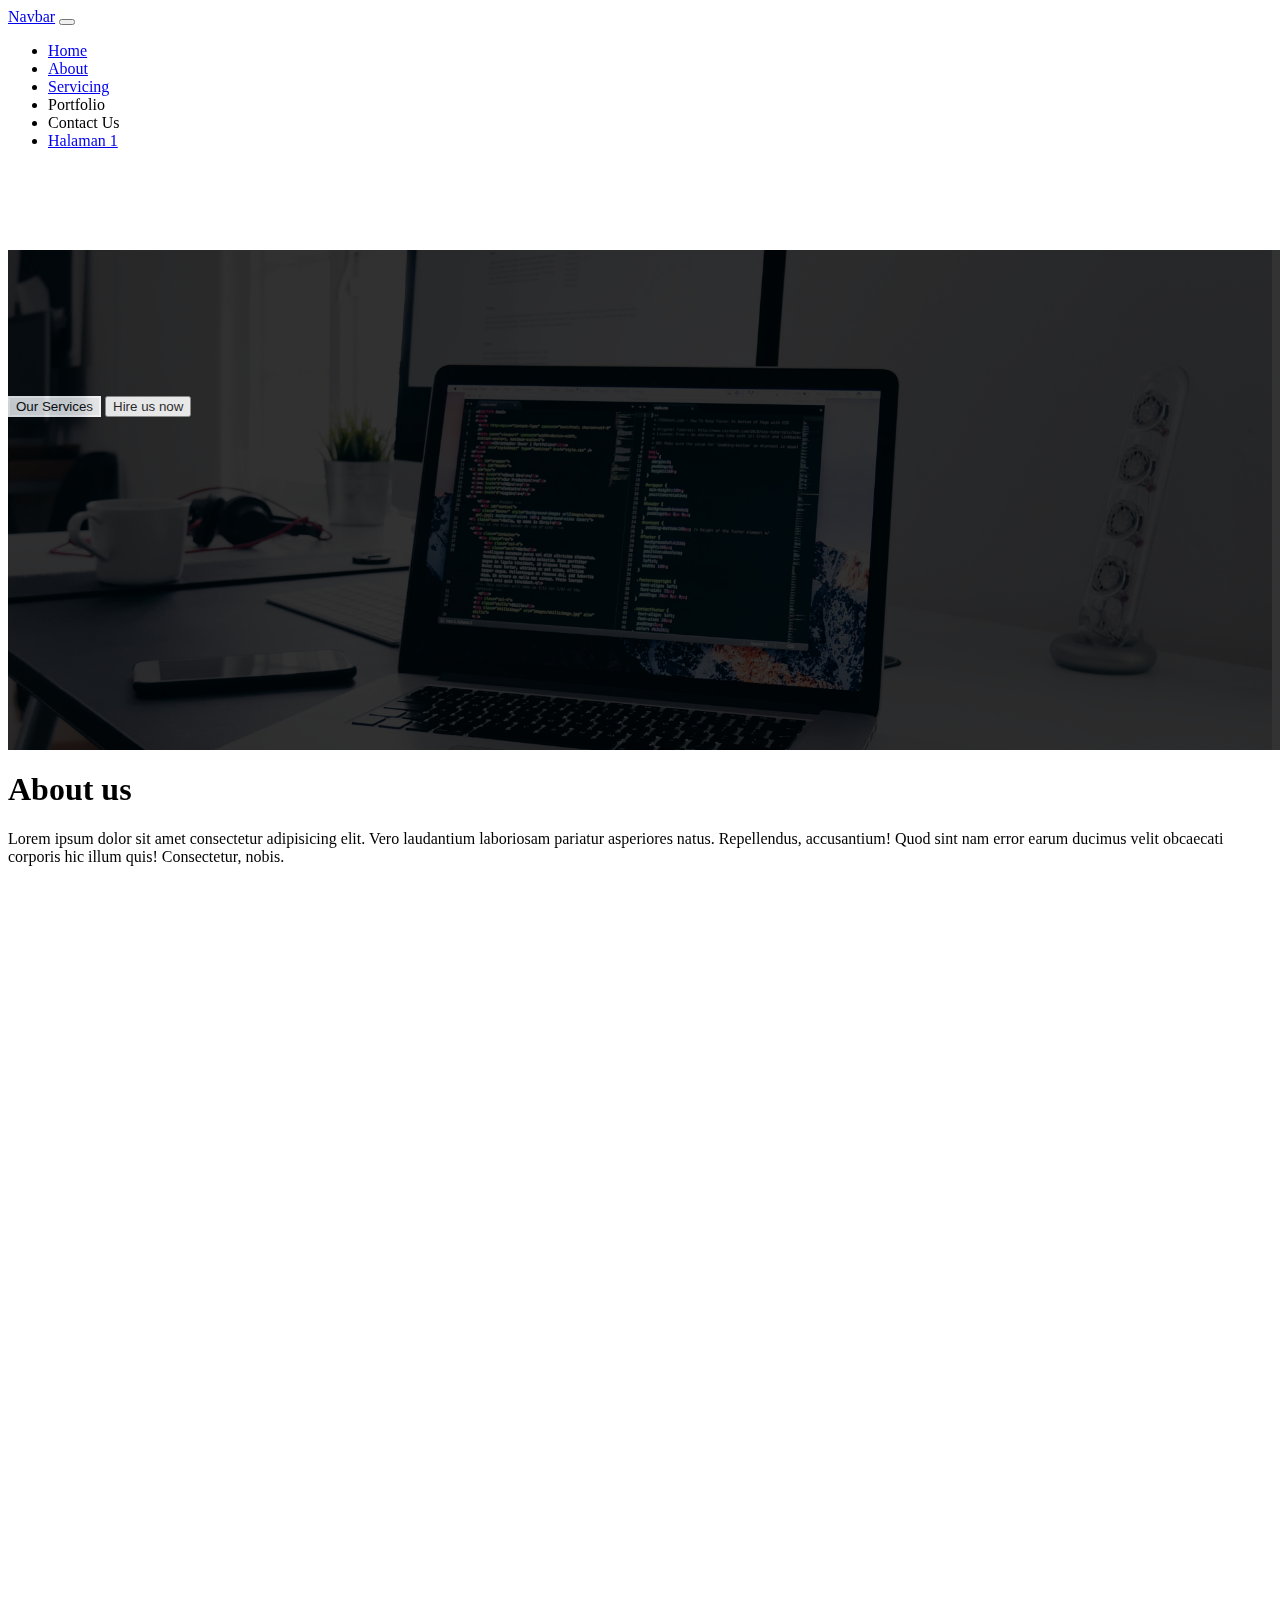
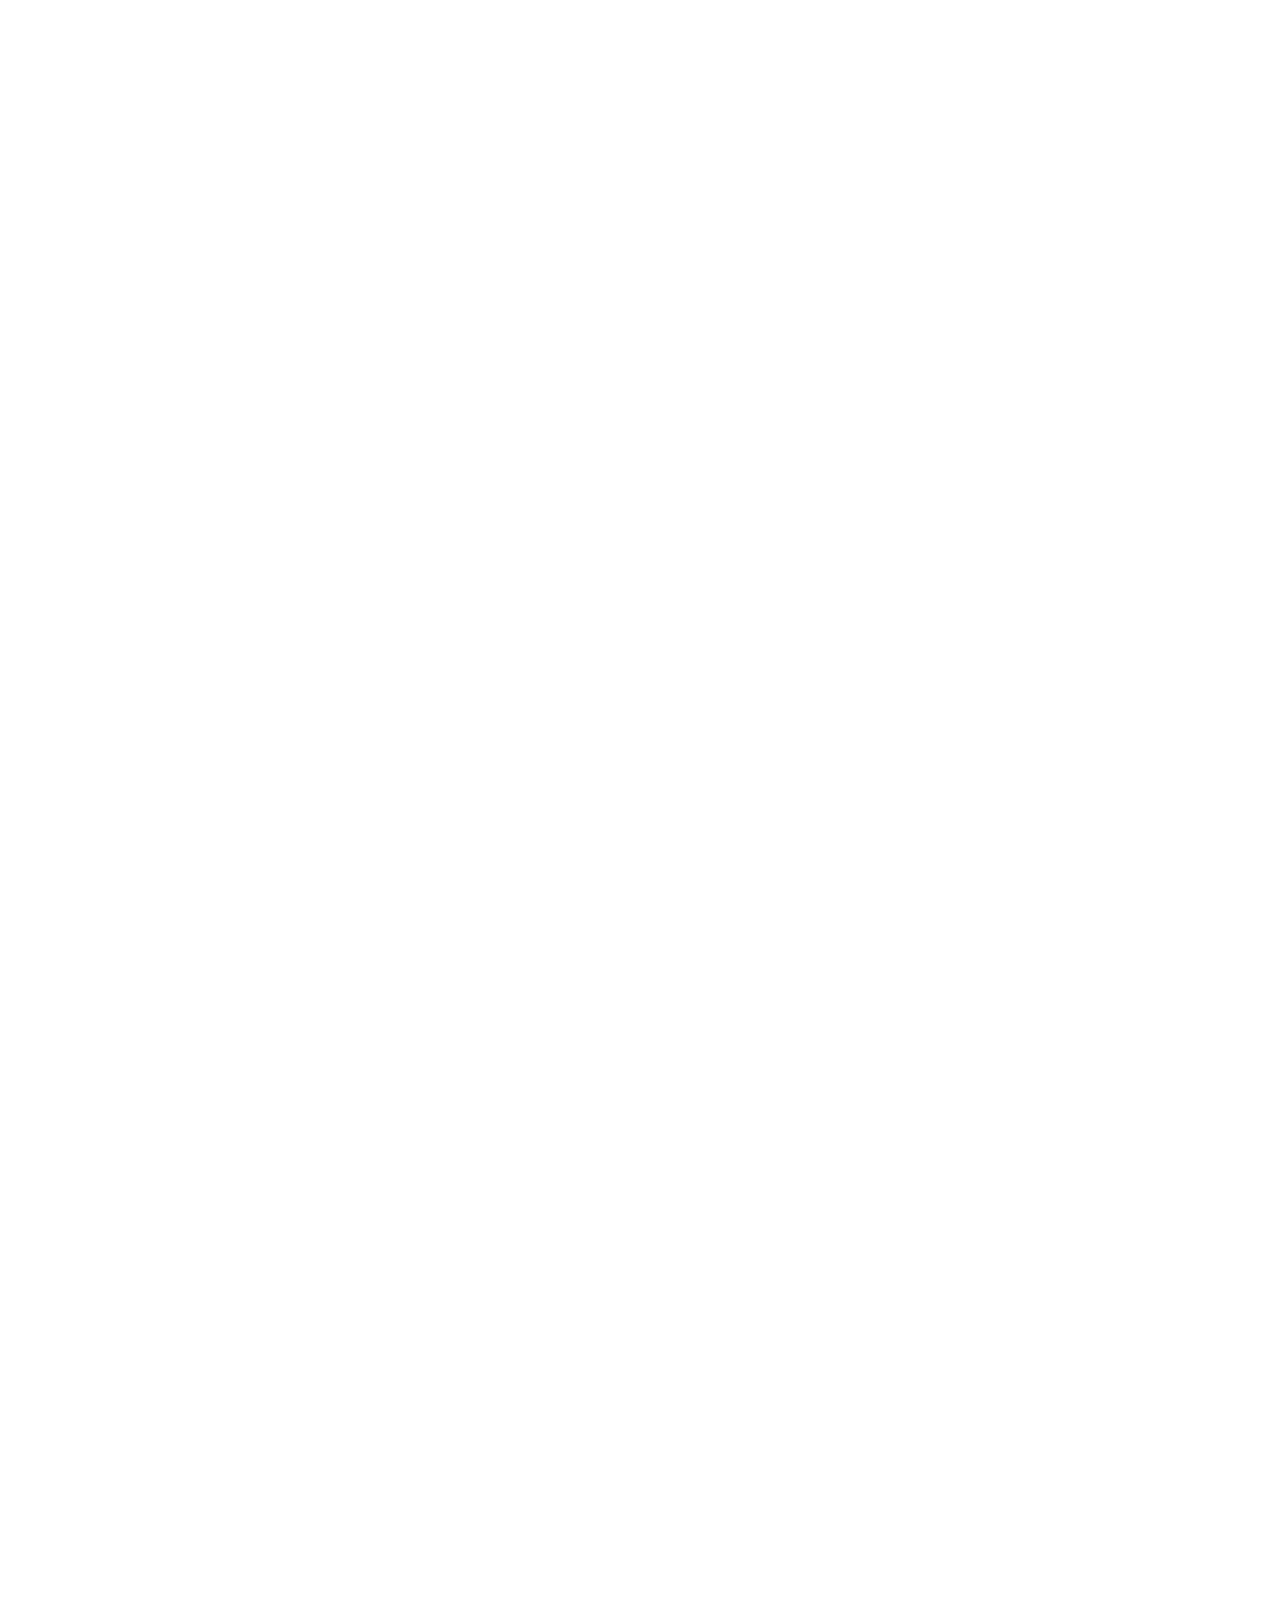
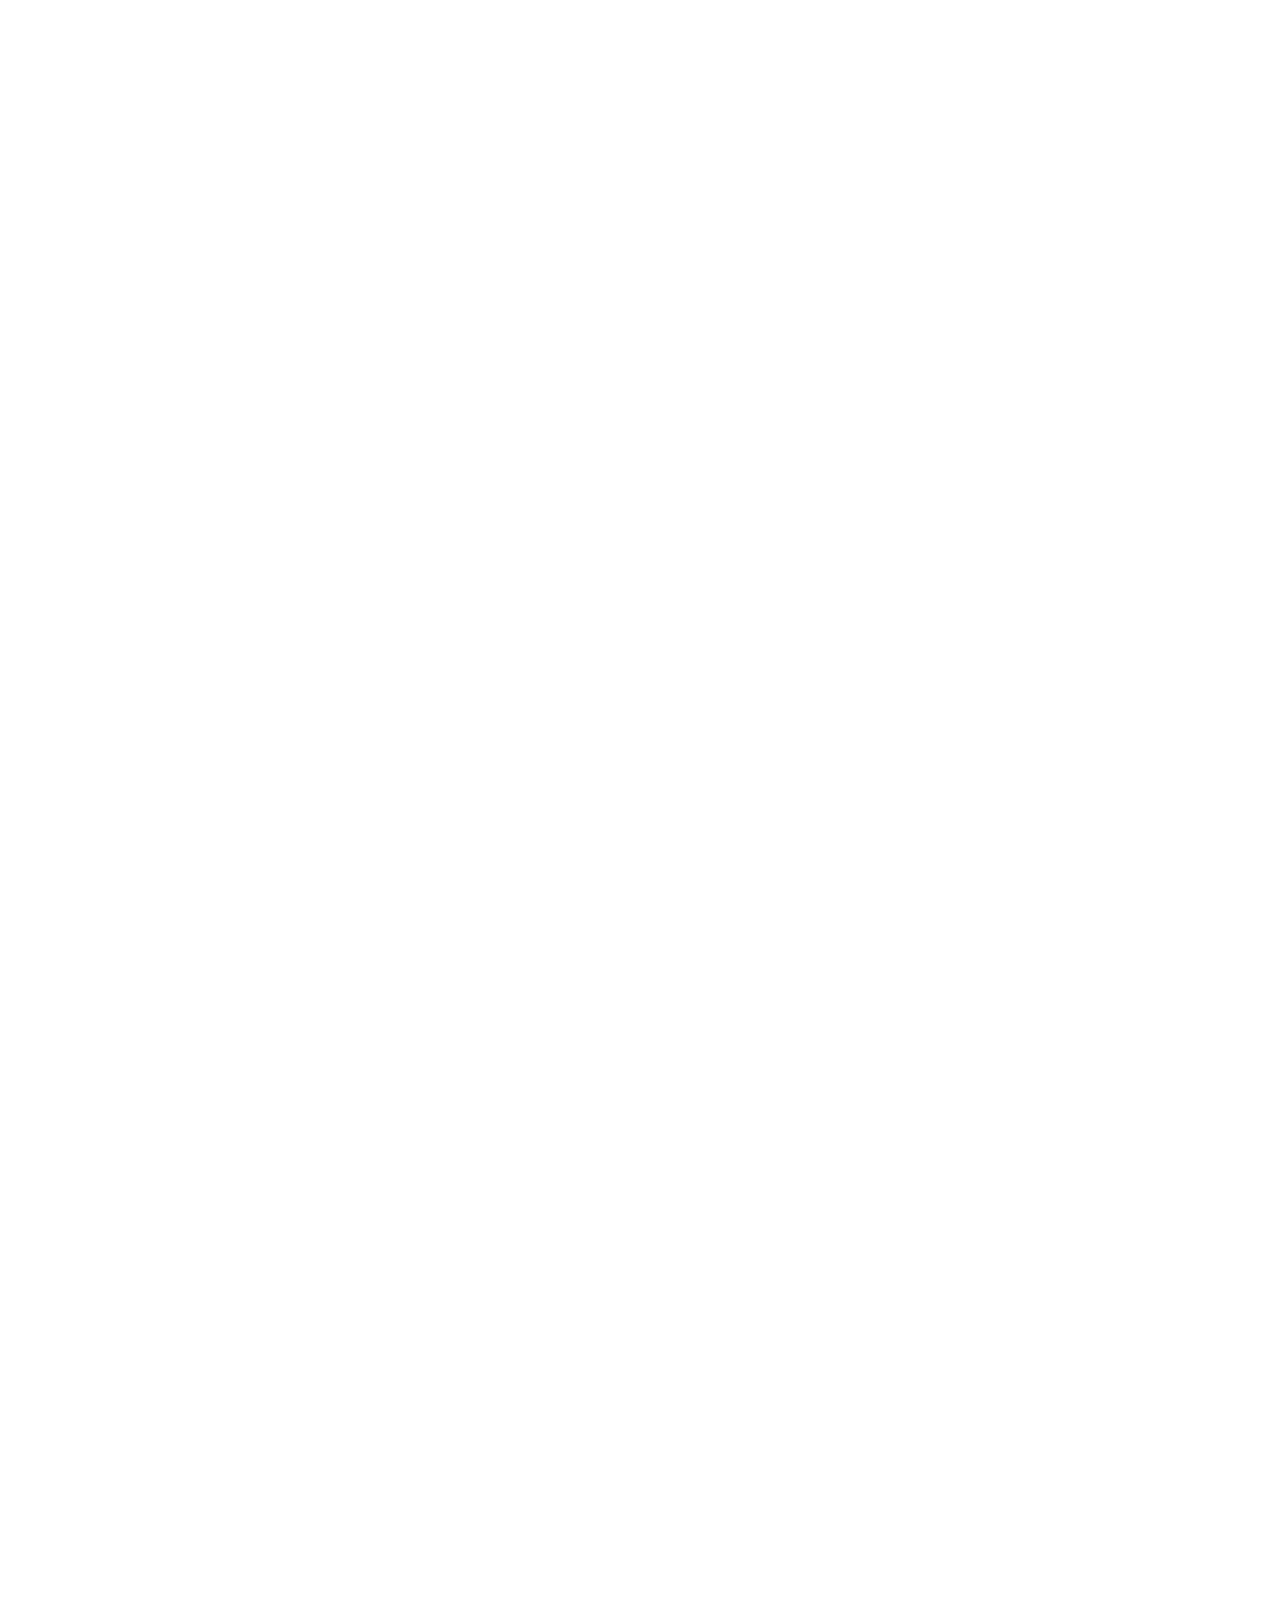
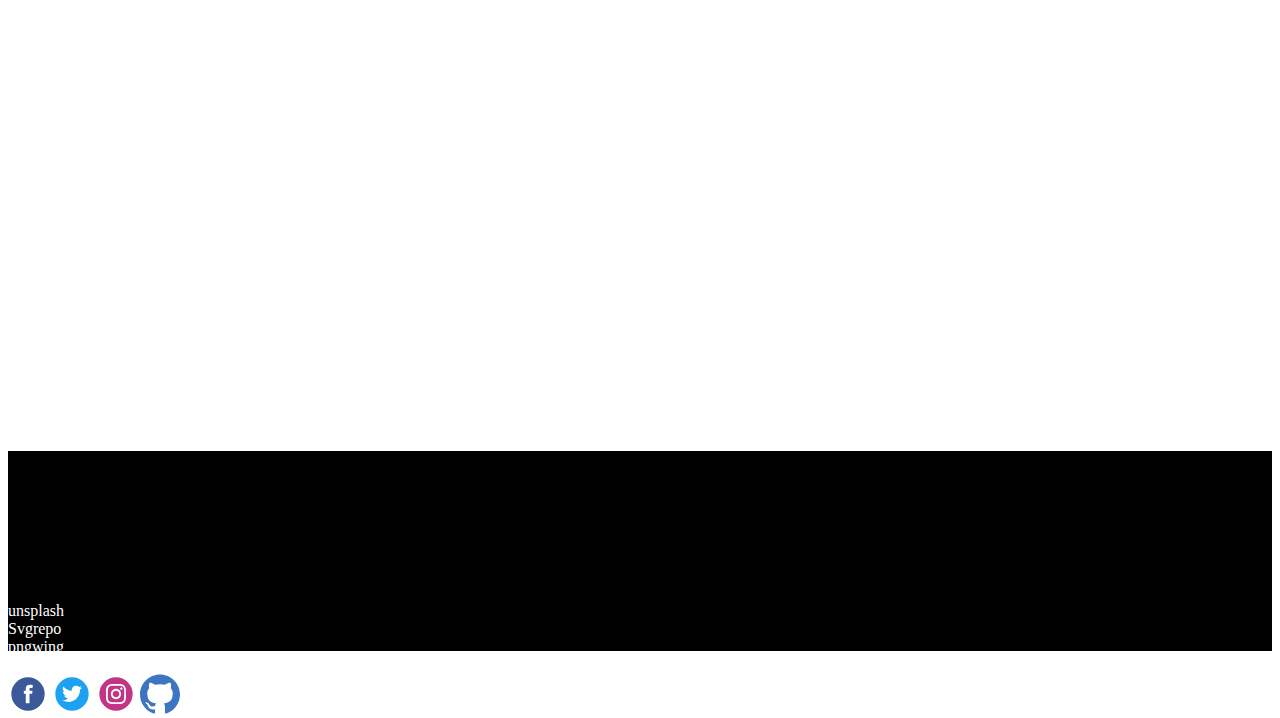
==== portfolio 2/index.html @ f7fb363b "mengedit beberapa html,css dan menambahkan link antara portfolio 1 dan 2" ====
<!DOCTYPE html>
<html lang="en">
  <head>
    <meta charset="utf-8" />
    <meta name="viewport" content="width=device-width, initial-scale=1" />
    <title>Bootstrap demo</title>
    <link href="https://cdn.jsdelivr.net/npm/bootstrap@5.3.0-alpha3/dist/css/bootstrap.min.css" rel="stylesheet" integrity="sha384-KK94CHFLLe+nY2dmCWGMq91rCGa5gtU4mk92HdvYe+M/SXH301p5ILy+dN9+nJOZ" crossorigin="anonymous" />
    <link rel="stylesheet" href="style.css" />
    <link rel="stylesheet" href="https://unpkg.com/aos@next/dist/aos.css" />
  </head>
  <body>
    <nav class="navbar navbar-expand-lg">
      <div class="container" data-aos="fade-down">
        <a class="navbar-brand" href="#">Navbar</a>
        <button class="navbar-toggler" type="button" data-bs-toggle="collapse" data-bs-target="#navbarNav" aria-controls="navbarNav" aria-expanded="false" aria-label="Toggle navigation">
          <span class="navbar-toggler-icon"></span>
        </button>
        <div class="collapse navbar-collapse justify-content-end" id="navbarNav">
          <ul class="navbar-nav">
            <li class="nav-item">
              <a class="nav-link active" aria-current="page" href="#">Home</a>
            </li>
            <li class="nav-item">
              <a class="nav-link active" href="#">About</a>
            </li>
            <li class="nav-item">
              <a class="nav-link active" href="#">Servicing</a>
            </li>
            <li class="nav-item">
              <a class="nav-link active">Portfolio</a>
            </li>
            <li class="nav-item">
              <a class="nav-link active">Contact Us</a>
            </li>
            <li class="nav-item">
              <a class="nav-link active" href="../index.html">Halaman 1</a>
            </li>
          </ul>
        </div>
      </div>
    </nav>

    <!-- akhir navbar -->

    <!-- awal hero foto -->
    <section class="hero d-flex align-items-center text-center" data-aos="zoom-in" data-aos-duration="2000">
      <div class="atas-foto text-white">
        <h1 class="judul">Web Development Project</h1>
        <p>very suitable to support all web Development projects</p>
        <br /><br /><br />
        <button class="btn btn-primary our bg-transparent">Our Services</button>
        <button class="btn btn-success">Hire us now</button>
      </div>
    </section>
    <!-- akhir hero foto -->

    <!-- tulisan -->
    <div class="container text-center">
      <div class="row" data-aos="fade-down">
        <div class="col-sm-12 mt-5">
          <h1>About us</h1>
          <p class="text-center">
            Lorem ipsum dolor sit amet consectetur adipisicing elit. Vero laudantium laboriosam pariatur asperiores natus. Repellendus, accusantium! Quod sint nam error earum ducimus velit obcaecati corporis hic illum quis! Consectetur,
            nobis.
          </p>
        </div>
      </div>

      <div class="row mt-5" data-aos="fade-up">
        <div class="col-sm-4">
          <!-- svg -->
          <?xml version="1.0" encoding="utf-8"?><!-- Uploaded to: SVG Repo, www.svgrepo.com, Generator: SVG Repo Mixer Tools -->
          <svg width="50px" height="50px" viewBox="0 0 192 192" xmlns="http://www.w3.org/2000/svg" fill="none">
            <circle cx="96" cy="96" r="74" stroke="#000000" stroke-width="12" />
            <ellipse cx="96" cy="96" stroke="#000000" stroke-width="12" rx="30" ry="74" />
            <path stroke="#000000" stroke-linecap="round" stroke-linejoin="round" stroke-width="12" d="M28 72h136M28 120h136" />
          </svg>

          <!-- akhir svg -->
          <h4>Awesome Icons</h4>
          <br />
          <p>Lorem ipsum dolor sit amet consectetur adipisicing elit. Iste, cum laboriosam! Dolorem nesciunt modi nulla suscipit?</p>
        </div>
        <div class="col-sm-4">
          <!-- svg -->
          <?xml version="1.0" encoding="utf-8"?><!-- Uploaded to: SVG Repo, www.svgrepo.com, Generator: SVG Repo Mixer Tools -->
          <svg fill="#000000" width="50px" height="50px" viewBox="0 0 32 32" version="1.1" xmlns="http://www.w3.org/2000/svg">
            <path
              d="M23.313 26.102l-6.296-3.488c2.34-1.841 2.976-5.459 2.976-7.488v-4.223c0-2.796-3.715-5.91-7.447-5.91-3.73 0-7.544 3.114-7.544 5.91v4.223c0 1.845 0.78 5.576 3.144 7.472l-6.458 3.503s-1.688 0.752-1.688 1.689v2.534c0 0.933 0.757 1.689 1.688 1.689h21.625c0.931 0 1.688-0.757 1.688-1.689v-2.534c0-0.994-1.689-1.689-1.689-1.689zM23.001 30.015h-21.001v-1.788c0.143-0.105 0.344-0.226 0.502-0.298 0.047-0.021 0.094-0.044 0.139-0.070l6.459-3.503c0.589-0.32 0.979-0.912 1.039-1.579s-0.219-1.32-0.741-1.739c-1.677-1.345-2.396-4.322-2.396-5.911v-4.223c0-1.437 2.708-3.91 5.544-3.91 2.889 0 5.447 2.44 5.447 3.91v4.223c0 1.566-0.486 4.557-2.212 5.915-0.528 0.416-0.813 1.070-0.757 1.739s0.446 1.267 1.035 1.589l6.296 3.488c0.055 0.030 0.126 0.063 0.184 0.089 0.148 0.063 0.329 0.167 0.462 0.259v1.809zM30.312 21.123l-6.39-3.488c2.34-1.841 3.070-5.459 3.070-7.488v-4.223c0-2.796-3.808-5.941-7.54-5.941-2.425 0-4.904 1.319-6.347 3.007 0.823 0.051 1.73 0.052 2.514 0.302 1.054-0.821 2.386-1.308 3.833-1.308 2.889 0 5.54 2.47 5.54 3.941v4.223c0 1.566-0.58 4.557-2.305 5.915-0.529 0.416-0.813 1.070-0.757 1.739 0.056 0.67 0.445 1.267 1.035 1.589l6.39 3.488c0.055 0.030 0.126 0.063 0.184 0.089 0.148 0.063 0.329 0.167 0.462 0.259v1.779h-4.037c0.61 0.46 0.794 1.118 1.031 2h3.319c0.931 0 1.688-0.757 1.688-1.689v-2.503c-0.001-0.995-1.689-1.691-1.689-1.691z"
            ></path>
          </svg>
          <!-- akhir svg -->
          <h4>One Page</h4>
          <br />
          <p>Lorem ipsum dolor sit amet consectetur adipisicing elit. Iste, cum laboriosam! Dolorem nesciunt modi nulla suscipit?</p>
        </div>

        <div class="col-sm-4">
          <!-- svg -->
          <?xml version="1.0" encoding="utf-8"?><!-- Uploaded to: SVG Repo, www.svgrepo.com, Generator: SVG Repo Mixer Tools -->
          <svg width="50px" height="50px" viewBox="0 0 1024 1024" xmlns="http://www.w3.org/2000/svg">
            <path
              fill="#000000"
              d="M600.704 64a32 32 0 0 1 30.464 22.208l35.2 109.376c14.784 7.232 28.928 15.36 42.432 24.512l112.384-24.192a32 32 0 0 1 34.432 15.36L944.32 364.8a32 32 0 0 1-4.032 37.504l-77.12 85.12a357.12 357.12 0 0 1 0 49.024l77.12 85.248a32 32 0 0 1 4.032 37.504l-88.704 153.6a32 32 0 0 1-34.432 15.296L708.8 803.904c-13.44 9.088-27.648 17.28-42.368 24.512l-35.264 109.376A32 32 0 0 1 600.704 960H423.296a32 32 0 0 1-30.464-22.208L357.696 828.48a351.616 351.616 0 0 1-42.56-24.64l-112.32 24.256a32 32 0 0 1-34.432-15.36L79.68 659.2a32 32 0 0 1 4.032-37.504l77.12-85.248a357.12 357.12 0 0 1 0-48.896l-77.12-85.248A32 32 0 0 1 79.68 364.8l88.704-153.6a32 32 0 0 1 34.432-15.296l112.32 24.256c13.568-9.152 27.776-17.408 42.56-24.64l35.2-109.312A32 32 0 0 1 423.232 64H600.64zm-23.424 64H446.72l-36.352 113.088-24.512 11.968a294.113 294.113 0 0 0-34.816 20.096l-22.656 15.36-116.224-25.088-65.28 113.152 79.68 88.192-1.92 27.136a293.12 293.12 0 0 0 0 40.192l1.92 27.136-79.808 88.192 65.344 113.152 116.224-25.024 22.656 15.296a294.113 294.113 0 0 0 34.816 20.096l24.512 11.968L446.72 896h130.688l36.48-113.152 24.448-11.904a288.282 288.282 0 0 0 34.752-20.096l22.592-15.296 116.288 25.024 65.28-113.152-79.744-88.192 1.92-27.136a293.12 293.12 0 0 0 0-40.256l-1.92-27.136 79.808-88.128-65.344-113.152-116.288 24.96-22.592-15.232a287.616 287.616 0 0 0-34.752-20.096l-24.448-11.904L577.344 128zM512 320a192 192 0 1 1 0 384 192 192 0 0 1 0-384zm0 64a128 128 0 1 0 0 256 128 128 0 0 0 0-256z"
            />
          </svg>
          <!-- akhir svg -->
          <h4>One Page</h4>
          <br />
          <p>Lorem ipsum dolor sit amet consectetur adipisicing elit. Iste, cum laboriosam! Dolorem nesciunt modi nulla suscipit?</p>
        </div>
      </div>
    </div>

    <section class="services text-center fw-300" data-aos="fade-down">
      <br /><br /><br /><br />
      <br />
      <h4>Our Services</h4>
      <p>Lorem ipsum dolor sit amet consectetur adipisicing elit. Iste, cum laboriosam! Dolorem nesciunt modi nulla suscipit?</p>
    </section>

    <section class="gambar mt-5" data-aos="fade-left" data-aos-duration="2000">
      <div class="container text-center">
        <div class="row">
          <div class="col-sm-4">
            <img src="img/pngwing.com.png" class="img-thumbnail gambar-satu" alt="..." />
            <h5>Harry Maguire</h5>
            <p>Captain</p>
            <!-- svg fb -->
            <?xml version="1.0" encoding="utf-8"?><!-- Uploaded to: SVG Repo, www.svgrepo.com, Generator: SVG Repo Mixer Tools -->
            <svg width="30px" height="30px" viewBox="0 0 48 48" fill="none" xmlns="http://www.w3.org/2000/svg">
              <circle cx="24" cy="24" r="20" fill="#3B5998" />
              <path
                fill-rule="evenodd"
                clip-rule="evenodd"
                d="M29.315 16.9578C28.6917 16.8331 27.8498 16.74 27.3204 16.74C25.8867 16.74 25.7936 17.3633 25.7936 18.3607V20.1361H29.3774L29.065 23.8137H25.7936V35H21.3063V23.8137H19V20.1361H21.3063V17.8613C21.3063 14.7453 22.7708 13 26.4477 13C27.7252 13 28.6602 13.187 29.8753 13.4363L29.315 16.9578Z"
                fill="white"
              />
            </svg>

            <!-- akhir fb -->

            <!-- svg twt -->

            <?xml version="1.0" encoding="utf-8"?><!-- Uploaded to: SVG Repo, www.svgrepo.com, Generator: SVG Repo Mixer Tools -->
            <svg width="30px" height="30px" viewBox="0 0 48 48" fill="none" xmlns="http://www.w3.org/2000/svg">
              <circle cx="24" cy="24" r="20" fill="#1DA1F2" />
              <path
                fill-rule="evenodd"
                clip-rule="evenodd"
                d="M36 16.3086C35.1177 16.7006 34.1681 16.9646 33.1722 17.0838C34.1889 16.4742 34.9697 15.5095 35.3368 14.36C34.3865 14.9247 33.3314 15.3335 32.2107 15.5551C31.3123 14.5984 30.0316 14 28.6165 14C25.8975 14 23.6928 16.2047 23.6928 18.9237C23.6928 19.3092 23.7368 19.6852 23.8208 20.046C19.7283 19.8412 16.1005 17.8805 13.6719 14.9015C13.2479 15.6287 13.0055 16.4742 13.0055 17.3766C13.0055 19.0845 13.8735 20.5916 15.1958 21.4747C14.3878 21.4491 13.6295 21.2275 12.9647 20.8587V20.9203C12.9647 23.3066 14.663 25.296 16.9141 25.7496C16.5013 25.8616 16.0661 25.9224 15.6174 25.9224C15.2998 25.9224 14.991 25.8912 14.6902 25.8336C15.3166 27.7895 17.1357 29.2134 19.2899 29.2534C17.6052 30.5733 15.4822 31.3612 13.1751 31.3612C12.7767 31.3612 12.3848 31.338 12 31.2916C14.1791 32.6884 16.7669 33.5043 19.5475 33.5043C28.6037 33.5043 33.5562 26.0016 33.5562 19.4956C33.5562 19.282 33.5522 19.0693 33.5418 18.8589C34.5049 18.1629 35.34 17.2958 36 16.3086Z"
                fill="white"
              />
            </svg>

            <!-- akhir twt -->

            <!-- svg ig -->
            <?xml version="1.0" encoding="utf-8"?><!-- Uploaded to: SVG Repo, www.svgrepo.com, Generator: SVG Repo Mixer Tools -->
            <svg width="30px" height="30px" viewBox="0 0 48 48" fill="none" xmlns="http://www.w3.org/2000/svg">
              <circle cx="24" cy="24" r="20" fill="#C13584" />
              <path
                d="M24 14.1622C27.2041 14.1622 27.5837 14.1744 28.849 14.2321C30.019 14.2855 30.6544 14.481 31.0773 14.6453C31.6374 14.863 32.0371 15.123 32.457 15.5429C32.877 15.9629 33.137 16.3626 33.3547 16.9227C33.519 17.3456 33.7145 17.981 33.7679 19.1509C33.8256 20.4163 33.8378 20.7958 33.8378 23.9999C33.8378 27.2041 33.8256 27.5836 33.7679 28.849C33.7145 30.019 33.519 30.6543 33.3547 31.0772C33.137 31.6373 32.877 32.0371 32.4571 32.457C32.0371 32.8769 31.6374 33.1369 31.0773 33.3546C30.6544 33.519 30.019 33.7144 28.849 33.7678C27.5839 33.8255 27.2044 33.8378 24 33.8378C20.7956 33.8378 20.4162 33.8255 19.151 33.7678C17.981 33.7144 17.3456 33.519 16.9227 33.3546C16.3626 33.1369 15.9629 32.8769 15.543 32.457C15.1231 32.0371 14.863 31.6373 14.6453 31.0772C14.481 30.6543 14.2855 30.019 14.2321 28.849C14.1744 27.5836 14.1622 27.2041 14.1622 23.9999C14.1622 20.7958 14.1744 20.4163 14.2321 19.1509C14.2855 17.981 14.481 17.3456 14.6453 16.9227C14.863 16.3626 15.123 15.9629 15.543 15.543C15.9629 15.123 16.3626 14.863 16.9227 14.6453C17.3456 14.481 17.981 14.2855 19.151 14.2321C20.4163 14.1744 20.7959 14.1622 24 14.1622ZM24 12C20.741 12 20.3323 12.0138 19.0524 12.0722C17.7752 12.1305 16.9028 12.3333 16.1395 12.63C15.3504 12.9366 14.6812 13.3469 14.0141 14.0141C13.3469 14.6812 12.9366 15.3504 12.63 16.1395C12.3333 16.9028 12.1305 17.7751 12.0722 19.0524C12.0138 20.3323 12 20.741 12 23.9999C12 27.259 12.0138 27.6676 12.0722 28.9475C12.1305 30.2248 12.3333 31.0971 12.63 31.8604C12.9366 32.6495 13.3469 33.3187 14.0141 33.9859C14.6812 34.653 15.3504 35.0633 16.1395 35.3699C16.9028 35.6666 17.7752 35.8694 19.0524 35.9277C20.3323 35.9861 20.741 35.9999 24 35.9999C27.259 35.9999 27.6677 35.9861 28.9476 35.9277C30.2248 35.8694 31.0972 35.6666 31.8605 35.3699C32.6496 35.0633 33.3188 34.653 33.9859 33.9859C34.653 33.3187 35.0634 32.6495 35.37 31.8604C35.6667 31.0971 35.8695 30.2248 35.9278 28.9475C35.9862 27.6676 36 27.259 36 23.9999C36 20.741 35.9862 20.3323 35.9278 19.0524C35.8695 17.7751 35.6667 16.9028 35.37 16.1395C35.0634 15.3504 34.653 14.6812 33.9859 14.0141C33.3188 13.3469 32.6496 12.9366 31.8605 12.63C31.0972 12.3333 30.2248 12.1305 28.9476 12.0722C27.6677 12.0138 27.259 12 24 12Z"
                fill="white"
              />
              <path
                d="M24.0059 17.8433C20.6026 17.8433 17.8438 20.6021 17.8438 24.0054C17.8438 27.4087 20.6026 30.1675 24.0059 30.1675C27.4092 30.1675 30.1681 27.4087 30.1681 24.0054C30.1681 20.6021 27.4092 17.8433 24.0059 17.8433ZM24.0059 28.0054C21.7968 28.0054 20.0059 26.2145 20.0059 24.0054C20.0059 21.7963 21.7968 20.0054 24.0059 20.0054C26.2151 20.0054 28.0059 21.7963 28.0059 24.0054C28.0059 26.2145 26.2151 28.0054 24.0059 28.0054Z"
                fill="white"
              />
              <path
                d="M31.8507 17.5963C31.8507 18.3915 31.206 19.0363 30.4107 19.0363C29.6154 19.0363 28.9707 18.3915 28.9707 17.5963C28.9707 16.801 29.6154 16.1562 30.4107 16.1562C31.206 16.1562 31.8507 16.801 31.8507 17.5963Z"
                fill="white"
              />
            </svg>

            <!-- akhir svg ig -->
          </div>
          <div class="col-sm-4 kolom-dua">
            <img src="img/berfikir2.png" class="img-thumbnail gambar-dua" alt="..." />
            <h5>Uppa Maguire</h5>
            <p>Designer</p>
            <!-- svg fb -->
            <?xml version="1.0" encoding="utf-8"?><!-- Uploaded to: SVG Repo, www.svgrepo.com, Generator: SVG Repo Mixer Tools -->
            <svg width="30px" height="30px" viewBox="0 0 48 48" fill="none" xmlns="http://www.w3.org/2000/svg">
              <circle cx="24" cy="24" r="20" fill="#3B5998" />
              <path
                fill-rule="evenodd"
                clip-rule="evenodd"
                d="M29.315 16.9578C28.6917 16.8331 27.8498 16.74 27.3204 16.74C25.8867 16.74 25.7936 17.3633 25.7936 18.3607V20.1361H29.3774L29.065 23.8137H25.7936V35H21.3063V23.8137H19V20.1361H21.3063V17.8613C21.3063 14.7453 22.7708 13 26.4477 13C27.7252 13 28.6602 13.187 29.8753 13.4363L29.315 16.9578Z"
                fill="white"
              />
            </svg>

            <!-- akhir fb -->

            <!-- svg twt -->

            <?xml version="1.0" encoding="utf-8"?><!-- Uploaded to: SVG Repo, www.svgrepo.com, Generator: SVG Repo Mixer Tools -->
            <svg width="30px" height="30px" viewBox="0 0 48 48" fill="none" xmlns="http://www.w3.org/2000/svg">
              <circle cx="24" cy="24" r="20" fill="#1DA1F2" />
              <path
                fill-rule="evenodd"
                clip-rule="evenodd"
                d="M36 16.3086C35.1177 16.7006 34.1681 16.9646 33.1722 17.0838C34.1889 16.4742 34.9697 15.5095 35.3368 14.36C34.3865 14.9247 33.3314 15.3335 32.2107 15.5551C31.3123 14.5984 30.0316 14 28.6165 14C25.8975 14 23.6928 16.2047 23.6928 18.9237C23.6928 19.3092 23.7368 19.6852 23.8208 20.046C19.7283 19.8412 16.1005 17.8805 13.6719 14.9015C13.2479 15.6287 13.0055 16.4742 13.0055 17.3766C13.0055 19.0845 13.8735 20.5916 15.1958 21.4747C14.3878 21.4491 13.6295 21.2275 12.9647 20.8587V20.9203C12.9647 23.3066 14.663 25.296 16.9141 25.7496C16.5013 25.8616 16.0661 25.9224 15.6174 25.9224C15.2998 25.9224 14.991 25.8912 14.6902 25.8336C15.3166 27.7895 17.1357 29.2134 19.2899 29.2534C17.6052 30.5733 15.4822 31.3612 13.1751 31.3612C12.7767 31.3612 12.3848 31.338 12 31.2916C14.1791 32.6884 16.7669 33.5043 19.5475 33.5043C28.6037 33.5043 33.5562 26.0016 33.5562 19.4956C33.5562 19.282 33.5522 19.0693 33.5418 18.8589C34.5049 18.1629 35.34 17.2958 36 16.3086Z"
                fill="white"
              />
            </svg>

            <!-- akhir twt -->

            <!-- svg ig -->
            <?xml version="1.0" encoding="utf-8"?><!-- Uploaded to: SVG Repo, www.svgrepo.com, Generator: SVG Repo Mixer Tools -->
            <svg width="30px" height="30px" viewBox="0 0 48 48" fill="none" xmlns="http://www.w3.org/2000/svg">
              <circle cx="24" cy="24" r="20" fill="#C13584" />
              <path
                d="M24 14.1622C27.2041 14.1622 27.5837 14.1744 28.849 14.2321C30.019 14.2855 30.6544 14.481 31.0773 14.6453C31.6374 14.863 32.0371 15.123 32.457 15.5429C32.877 15.9629 33.137 16.3626 33.3547 16.9227C33.519 17.3456 33.7145 17.981 33.7679 19.1509C33.8256 20.4163 33.8378 20.7958 33.8378 23.9999C33.8378 27.2041 33.8256 27.5836 33.7679 28.849C33.7145 30.019 33.519 30.6543 33.3547 31.0772C33.137 31.6373 32.877 32.0371 32.4571 32.457C32.0371 32.8769 31.6374 33.1369 31.0773 33.3546C30.6544 33.519 30.019 33.7144 28.849 33.7678C27.5839 33.8255 27.2044 33.8378 24 33.8378C20.7956 33.8378 20.4162 33.8255 19.151 33.7678C17.981 33.7144 17.3456 33.519 16.9227 33.3546C16.3626 33.1369 15.9629 32.8769 15.543 32.457C15.1231 32.0371 14.863 31.6373 14.6453 31.0772C14.481 30.6543 14.2855 30.019 14.2321 28.849C14.1744 27.5836 14.1622 27.2041 14.1622 23.9999C14.1622 20.7958 14.1744 20.4163 14.2321 19.1509C14.2855 17.981 14.481 17.3456 14.6453 16.9227C14.863 16.3626 15.123 15.9629 15.543 15.543C15.9629 15.123 16.3626 14.863 16.9227 14.6453C17.3456 14.481 17.981 14.2855 19.151 14.2321C20.4163 14.1744 20.7959 14.1622 24 14.1622ZM24 12C20.741 12 20.3323 12.0138 19.0524 12.0722C17.7752 12.1305 16.9028 12.3333 16.1395 12.63C15.3504 12.9366 14.6812 13.3469 14.0141 14.0141C13.3469 14.6812 12.9366 15.3504 12.63 16.1395C12.3333 16.9028 12.1305 17.7751 12.0722 19.0524C12.0138 20.3323 12 20.741 12 23.9999C12 27.259 12.0138 27.6676 12.0722 28.9475C12.1305 30.2248 12.3333 31.0971 12.63 31.8604C12.9366 32.6495 13.3469 33.3187 14.0141 33.9859C14.6812 34.653 15.3504 35.0633 16.1395 35.3699C16.9028 35.6666 17.7752 35.8694 19.0524 35.9277C20.3323 35.9861 20.741 35.9999 24 35.9999C27.259 35.9999 27.6677 35.9861 28.9476 35.9277C30.2248 35.8694 31.0972 35.6666 31.8605 35.3699C32.6496 35.0633 33.3188 34.653 33.9859 33.9859C34.653 33.3187 35.0634 32.6495 35.37 31.8604C35.6667 31.0971 35.8695 30.2248 35.9278 28.9475C35.9862 27.6676 36 27.259 36 23.9999C36 20.741 35.9862 20.3323 35.9278 19.0524C35.8695 17.7751 35.6667 16.9028 35.37 16.1395C35.0634 15.3504 34.653 14.6812 33.9859 14.0141C33.3188 13.3469 32.6496 12.9366 31.8605 12.63C31.0972 12.3333 30.2248 12.1305 28.9476 12.0722C27.6677 12.0138 27.259 12 24 12Z"
                fill="white"
              />
              <path
                d="M24.0059 17.8433C20.6026 17.8433 17.8438 20.6021 17.8438 24.0054C17.8438 27.4087 20.6026 30.1675 24.0059 30.1675C27.4092 30.1675 30.1681 27.4087 30.1681 24.0054C30.1681 20.6021 27.4092 17.8433 24.0059 17.8433ZM24.0059 28.0054C21.7968 28.0054 20.0059 26.2145 20.0059 24.0054C20.0059 21.7963 21.7968 20.0054 24.0059 20.0054C26.2151 20.0054 28.0059 21.7963 28.0059 24.0054C28.0059 26.2145 26.2151 28.0054 24.0059 28.0054Z"
                fill="white"
              />
              <path
                d="M31.8507 17.5963C31.8507 18.3915 31.206 19.0363 30.4107 19.0363C29.6154 19.0363 28.9707 18.3915 28.9707 17.5963C28.9707 16.801 29.6154 16.1562 30.4107 16.1562C31.206 16.1562 31.8507 16.801 31.8507 17.5963Z"
                fill="white"
              />
            </svg>

            <!-- akhir svg ig -->
          </div>
          <div class="col-sm-4 kolom-tiga">
            <img src="img/berfikir3.png" class="img-thumbnail gambar-tiga" alt="..." />
            <h5>Van Maguire</h5>
            <p>Developer</p>
            <!-- svg fb -->
            <?xml version="1.0" encoding="utf-8"?><!-- Uploaded to: SVG Repo, www.svgrepo.com, Generator: SVG Repo Mixer Tools -->
            <svg width="30px" height="30px" viewBox="0 0 48 48" fill="none" xmlns="http://www.w3.org/2000/svg">
              <circle cx="24" cy="24" r="20" fill="#3B5998" />
              <path
                fill-rule="evenodd"
                clip-rule="evenodd"
                d="M29.315 16.9578C28.6917 16.8331 27.8498 16.74 27.3204 16.74C25.8867 16.74 25.7936 17.3633 25.7936 18.3607V20.1361H29.3774L29.065 23.8137H25.7936V35H21.3063V23.8137H19V20.1361H21.3063V17.8613C21.3063 14.7453 22.7708 13 26.4477 13C27.7252 13 28.6602 13.187 29.8753 13.4363L29.315 16.9578Z"
                fill="white"
              />
            </svg>

            <!-- akhir fb -->

            <!-- svg twt -->

            <?xml version="1.0" encoding="utf-8"?><!-- Uploaded to: SVG Repo, www.svgrepo.com, Generator: SVG Repo Mixer Tools -->
            <svg width="30px" height="30px" viewBox="0 0 48 48" fill="none" xmlns="http://www.w3.org/2000/svg">
              <circle cx="24" cy="24" r="20" fill="#1DA1F2" />
              <path
                fill-rule="evenodd"
                clip-rule="evenodd"
                d="M36 16.3086C35.1177 16.7006 34.1681 16.9646 33.1722 17.0838C34.1889 16.4742 34.9697 15.5095 35.3368 14.36C34.3865 14.9247 33.3314 15.3335 32.2107 15.5551C31.3123 14.5984 30.0316 14 28.6165 14C25.8975 14 23.6928 16.2047 23.6928 18.9237C23.6928 19.3092 23.7368 19.6852 23.8208 20.046C19.7283 19.8412 16.1005 17.8805 13.6719 14.9015C13.2479 15.6287 13.0055 16.4742 13.0055 17.3766C13.0055 19.0845 13.8735 20.5916 15.1958 21.4747C14.3878 21.4491 13.6295 21.2275 12.9647 20.8587V20.9203C12.9647 23.3066 14.663 25.296 16.9141 25.7496C16.5013 25.8616 16.0661 25.9224 15.6174 25.9224C15.2998 25.9224 14.991 25.8912 14.6902 25.8336C15.3166 27.7895 17.1357 29.2134 19.2899 29.2534C17.6052 30.5733 15.4822 31.3612 13.1751 31.3612C12.7767 31.3612 12.3848 31.338 12 31.2916C14.1791 32.6884 16.7669 33.5043 19.5475 33.5043C28.6037 33.5043 33.5562 26.0016 33.5562 19.4956C33.5562 19.282 33.5522 19.0693 33.5418 18.8589C34.5049 18.1629 35.34 17.2958 36 16.3086Z"
                fill="white"
              />
            </svg>

            <!-- akhir twt -->

            <!-- svg ig -->
            <?xml version="1.0" encoding="utf-8"?><!-- Uploaded to: SVG Repo, www.svgrepo.com, Generator: SVG Repo Mixer Tools -->
            <svg width="30px" height="30px" viewBox="0 0 48 48" fill="none" xmlns="http://www.w3.org/2000/svg">
              <circle cx="24" cy="24" r="20" fill="#C13584" />
              <path
                d="M24 14.1622C27.2041 14.1622 27.5837 14.1744 28.849 14.2321C30.019 14.2855 30.6544 14.481 31.0773 14.6453C31.6374 14.863 32.0371 15.123 32.457 15.5429C32.877 15.9629 33.137 16.3626 33.3547 16.9227C33.519 17.3456 33.7145 17.981 33.7679 19.1509C33.8256 20.4163 33.8378 20.7958 33.8378 23.9999C33.8378 27.2041 33.8256 27.5836 33.7679 28.849C33.7145 30.019 33.519 30.6543 33.3547 31.0772C33.137 31.6373 32.877 32.0371 32.4571 32.457C32.0371 32.8769 31.6374 33.1369 31.0773 33.3546C30.6544 33.519 30.019 33.7144 28.849 33.7678C27.5839 33.8255 27.2044 33.8378 24 33.8378C20.7956 33.8378 20.4162 33.8255 19.151 33.7678C17.981 33.7144 17.3456 33.519 16.9227 33.3546C16.3626 33.1369 15.9629 32.8769 15.543 32.457C15.1231 32.0371 14.863 31.6373 14.6453 31.0772C14.481 30.6543 14.2855 30.019 14.2321 28.849C14.1744 27.5836 14.1622 27.2041 14.1622 23.9999C14.1622 20.7958 14.1744 20.4163 14.2321 19.1509C14.2855 17.981 14.481 17.3456 14.6453 16.9227C14.863 16.3626 15.123 15.9629 15.543 15.543C15.9629 15.123 16.3626 14.863 16.9227 14.6453C17.3456 14.481 17.981 14.2855 19.151 14.2321C20.4163 14.1744 20.7959 14.1622 24 14.1622ZM24 12C20.741 12 20.3323 12.0138 19.0524 12.0722C17.7752 12.1305 16.9028 12.3333 16.1395 12.63C15.3504 12.9366 14.6812 13.3469 14.0141 14.0141C13.3469 14.6812 12.9366 15.3504 12.63 16.1395C12.3333 16.9028 12.1305 17.7751 12.0722 19.0524C12.0138 20.3323 12 20.741 12 23.9999C12 27.259 12.0138 27.6676 12.0722 28.9475C12.1305 30.2248 12.3333 31.0971 12.63 31.8604C12.9366 32.6495 13.3469 33.3187 14.0141 33.9859C14.6812 34.653 15.3504 35.0633 16.1395 35.3699C16.9028 35.6666 17.7752 35.8694 19.0524 35.9277C20.3323 35.9861 20.741 35.9999 24 35.9999C27.259 35.9999 27.6677 35.9861 28.9476 35.9277C30.2248 35.8694 31.0972 35.6666 31.8605 35.3699C32.6496 35.0633 33.3188 34.653 33.9859 33.9859C34.653 33.3187 35.0634 32.6495 35.37 31.8604C35.6667 31.0971 35.8695 30.2248 35.9278 28.9475C35.9862 27.6676 36 27.259 36 23.9999C36 20.741 35.9862 20.3323 35.9278 19.0524C35.8695 17.7751 35.6667 16.9028 35.37 16.1395C35.0634 15.3504 34.653 14.6812 33.9859 14.0141C33.3188 13.3469 32.6496 12.9366 31.8605 12.63C31.0972 12.3333 30.2248 12.1305 28.9476 12.0722C27.6677 12.0138 27.259 12 24 12Z"
                fill="white"
              />
              <path
                d="M24.0059 17.8433C20.6026 17.8433 17.8438 20.6021 17.8438 24.0054C17.8438 27.4087 20.6026 30.1675 24.0059 30.1675C27.4092 30.1675 30.1681 27.4087 30.1681 24.0054C30.1681 20.6021 27.4092 17.8433 24.0059 17.8433ZM24.0059 28.0054C21.7968 28.0054 20.0059 26.2145 20.0059 24.0054C20.0059 21.7963 21.7968 20.0054 24.0059 20.0054C26.2151 20.0054 28.0059 21.7963 28.0059 24.0054C28.0059 26.2145 26.2151 28.0054 24.0059 28.0054Z"
                fill="white"
              />
              <path
                d="M31.8507 17.5963C31.8507 18.3915 31.206 19.0363 30.4107 19.0363C29.6154 19.0363 28.9707 18.3915 28.9707 17.5963C28.9707 16.801 29.6154 16.1562 30.4107 16.1562C31.206 16.1562 31.8507 16.801 31.8507 17.5963Z"
                fill="white"
              />
            </svg>

            <!-- akhir svg ig -->
          </div>
        </div>
      </div>
    </section>

    <footer class="footer">
      <div class="container text-left text-white">
        <div class="row">
          <div class="col-md-4 fw-300">
            <h4>Contact</h4>
            <p>kaitokid5201@gmail.com</p>
            <p>abisyahabi07@gmail.com</p>
          </div>
          <div class="col-md-4 source">
            <h4>source :</h4>
            <a href="https://unsplash.com/" target="_blank">unsplash</a> <br />
            <a href="https://www.svgrepo.com/" target="_blank">Svgrepo</a> <br />
            <a href="https://www.pngwing.com/" target="_blank">pngwing</a> <br />
            <a href="https://psdrepo.com/free-psd/web-development-homepage-web-design-template-freebie/" target="_blank">Web Design Reference</a>
          </div>
          <div class="col-md-4 sosmed">
            <!-- svg fb -->
            <a href="https://www.facebook.com/abi.syahabi/?locale=id_ID" target="_blank">
              <?xml version="1.0" encoding="utf-8"?><!-- Uploaded to: SVG Repo, www.svgrepo.com, Generator: SVG Repo Mixer Tools -->
              <svg width="40px" height="40px" viewBox="0 0 48 48" fill="none" xmlns="http://www.w3.org/2000/svg">
                <circle cx="24" cy="24" r="20" fill="#3B5998" />
                <path
                  fill-rule="evenodd"
                  clip-rule="evenodd"
                  d="M29.315 16.9578C28.6917 16.8331 27.8498 16.74 27.3204 16.74C25.8867 16.74 25.7936 17.3633 25.7936 18.3607V20.1361H29.3774L29.065 23.8137H25.7936V35H21.3063V23.8137H19V20.1361H21.3063V17.8613C21.3063 14.7453 22.7708 13 26.4477 13C27.7252 13 28.6602 13.187 29.8753 13.4363L29.315 16.9578Z"
                  fill="white"
                />
              </svg>
            </a>

            <!-- akhir fb -->

            <!-- svg twt -->
            <a href="https://twitter.com/wangiinaja" target="_blank">
              <?xml version="1.0" encoding="utf-8"?><!-- Uploaded to: SVG Repo, www.svgrepo.com, Generator: SVG Repo Mixer Tools -->
              <svg width="40px" height="40px" viewBox="0 0 48 48" fill="none" xmlns="http://www.w3.org/2000/svg">
                <circle cx="24" cy="24" r="20" fill="#1DA1F2" />
                <path
                  fill-rule="evenodd"
                  clip-rule="evenodd"
                  d="M36 16.3086C35.1177 16.7006 34.1681 16.9646 33.1722 17.0838C34.1889 16.4742 34.9697 15.5095 35.3368 14.36C34.3865 14.9247 33.3314 15.3335 32.2107 15.5551C31.3123 14.5984 30.0316 14 28.6165 14C25.8975 14 23.6928 16.2047 23.6928 18.9237C23.6928 19.3092 23.7368 19.6852 23.8208 20.046C19.7283 19.8412 16.1005 17.8805 13.6719 14.9015C13.2479 15.6287 13.0055 16.4742 13.0055 17.3766C13.0055 19.0845 13.8735 20.5916 15.1958 21.4747C14.3878 21.4491 13.6295 21.2275 12.9647 20.8587V20.9203C12.9647 23.3066 14.663 25.296 16.9141 25.7496C16.5013 25.8616 16.0661 25.9224 15.6174 25.9224C15.2998 25.9224 14.991 25.8912 14.6902 25.8336C15.3166 27.7895 17.1357 29.2134 19.2899 29.2534C17.6052 30.5733 15.4822 31.3612 13.1751 31.3612C12.7767 31.3612 12.3848 31.338 12 31.2916C14.1791 32.6884 16.7669 33.5043 19.5475 33.5043C28.6037 33.5043 33.5562 26.0016 33.5562 19.4956C33.5562 19.282 33.5522 19.0693 33.5418 18.8589C34.5049 18.1629 35.34 17.2958 36 16.3086Z"
                  fill="white"
                />
              </svg>
            </a>

            <!-- akhir twt -->

            <!-- svg ig -->
            <a href="https://www.instagram.com/abisyahabi/" target="_blank">
              <?xml version="1.0" encoding="utf-8"?><!-- Uploaded to: SVG Repo, www.svgrepo.com, Generator: SVG Repo Mixer Tools -->
              <svg width="40px" height="40px" viewBox="0 0 48 48" fill="none" xmlns="http://www.w3.org/2000/svg">
                <circle cx="24" cy="24" r="20" fill="#C13584" />
                <path
                  d="M24 14.1622C27.2041 14.1622 27.5837 14.1744 28.849 14.2321C30.019 14.2855 30.6544 14.481 31.0773 14.6453C31.6374 14.863 32.0371 15.123 32.457 15.5429C32.877 15.9629 33.137 16.3626 33.3547 16.9227C33.519 17.3456 33.7145 17.981 33.7679 19.1509C33.8256 20.4163 33.8378 20.7958 33.8378 23.9999C33.8378 27.2041 33.8256 27.5836 33.7679 28.849C33.7145 30.019 33.519 30.6543 33.3547 31.0772C33.137 31.6373 32.877 32.0371 32.4571 32.457C32.0371 32.8769 31.6374 33.1369 31.0773 33.3546C30.6544 33.519 30.019 33.7144 28.849 33.7678C27.5839 33.8255 27.2044 33.8378 24 33.8378C20.7956 33.8378 20.4162 33.8255 19.151 33.7678C17.981 33.7144 17.3456 33.519 16.9227 33.3546C16.3626 33.1369 15.9629 32.8769 15.543 32.457C15.1231 32.0371 14.863 31.6373 14.6453 31.0772C14.481 30.6543 14.2855 30.019 14.2321 28.849C14.1744 27.5836 14.1622 27.2041 14.1622 23.9999C14.1622 20.7958 14.1744 20.4163 14.2321 19.1509C14.2855 17.981 14.481 17.3456 14.6453 16.9227C14.863 16.3626 15.123 15.9629 15.543 15.543C15.9629 15.123 16.3626 14.863 16.9227 14.6453C17.3456 14.481 17.981 14.2855 19.151 14.2321C20.4163 14.1744 20.7959 14.1622 24 14.1622ZM24 12C20.741 12 20.3323 12.0138 19.0524 12.0722C17.7752 12.1305 16.9028 12.3333 16.1395 12.63C15.3504 12.9366 14.6812 13.3469 14.0141 14.0141C13.3469 14.6812 12.9366 15.3504 12.63 16.1395C12.3333 16.9028 12.1305 17.7751 12.0722 19.0524C12.0138 20.3323 12 20.741 12 23.9999C12 27.259 12.0138 27.6676 12.0722 28.9475C12.1305 30.2248 12.3333 31.0971 12.63 31.8604C12.9366 32.6495 13.3469 33.3187 14.0141 33.9859C14.6812 34.653 15.3504 35.0633 16.1395 35.3699C16.9028 35.6666 17.7752 35.8694 19.0524 35.9277C20.3323 35.9861 20.741 35.9999 24 35.9999C27.259 35.9999 27.6677 35.9861 28.9476 35.9277C30.2248 35.8694 31.0972 35.6666 31.8605 35.3699C32.6496 35.0633 33.3188 34.653 33.9859 33.9859C34.653 33.3187 35.0634 32.6495 35.37 31.8604C35.6667 31.0971 35.8695 30.2248 35.9278 28.9475C35.9862 27.6676 36 27.259 36 23.9999C36 20.741 35.9862 20.3323 35.9278 19.0524C35.8695 17.7751 35.6667 16.9028 35.37 16.1395C35.0634 15.3504 34.653 14.6812 33.9859 14.0141C33.3188 13.3469 32.6496 12.9366 31.8605 12.63C31.0972 12.3333 30.2248 12.1305 28.9476 12.0722C27.6677 12.0138 27.259 12 24 12Z"
                  fill="white"
                />
                <path
                  d="M24.0059 17.8433C20.6026 17.8433 17.8438 20.6021 17.8438 24.0054C17.8438 27.4087 20.6026 30.1675 24.0059 30.1675C27.4092 30.1675 30.1681 27.4087 30.1681 24.0054C30.1681 20.6021 27.4092 17.8433 24.0059 17.8433ZM24.0059 28.0054C21.7968 28.0054 20.0059 26.2145 20.0059 24.0054C20.0059 21.7963 21.7968 20.0054 24.0059 20.0054C26.2151 20.0054 28.0059 21.7963 28.0059 24.0054C28.0059 26.2145 26.2151 28.0054 24.0059 28.0054Z"
                  fill="white"
                />
                <path
                  d="M31.8507 17.5963C31.8507 18.3915 31.206 19.0363 30.4107 19.0363C29.6154 19.0363 28.9707 18.3915 28.9707 17.5963C28.9707 16.801 29.6154 16.1562 30.4107 16.1562C31.206 16.1562 31.8507 16.801 31.8507 17.5963Z"
                  fill="white"
                />
              </svg>
            </a>

            <!-- akhir svg ig -->
            <!-- svg github -->
            <!-- github -->
            <a href="https://github.com/sirwalker4869" target="_blank">
              <?xml version="1.0" encoding="UTF-8" standalone="no"?>
              <!-- Uploaded to: SVG Repo, www.svgrepo.com, Generator: SVG Repo Mixer Tools -->
              <svg width="40px" height="40px" viewBox="0 -0.5 48 48" version="1.1" xmlns="http://www.w3.org/2000/svg" xmlns:xlink="http://www.w3.org/1999/xlink">
                <title>Github-color</title>
                <desc>Created with Sketch.</desc>
                <defs></defs>
                <g id="Icons" stroke="none" stroke-width="1" fill="none" fill-rule="evenodd">
                  <g id="Color-" transform="translate(-700.000000, -560.000000)" fill="#3E75C3">
                    <path
                      d="M723.9985,560 C710.746,560 700,570.787092 700,584.096644 C700,594.740671 706.876,603.77183 716.4145,606.958412 C717.6145,607.179786 718.0525,606.435849 718.0525,605.797328 C718.0525,605.225068 718.0315,603.710086 718.0195,601.699648 C711.343,603.155898 709.9345,598.469394 709.9345,598.469394 C708.844,595.686405 707.2705,594.94548 707.2705,594.94548 C705.091,593.450075 707.4355,593.480194 707.4355,593.480194 C709.843,593.650366 711.1105,595.963499 711.1105,595.963499 C713.2525,599.645538 716.728,598.58234 718.096,597.964902 C718.3135,596.407754 718.9345,595.346062 719.62,594.743683 C714.2905,594.135281 708.688,592.069123 708.688,582.836167 C708.688,580.205279 709.6225,578.054788 711.1585,576.369634 C710.911,575.759726 710.0875,573.311058 711.3925,569.993458 C711.3925,569.993458 713.4085,569.345902 717.9925,572.46321 C719.908,571.928599 721.96,571.662047 724.0015,571.651505 C726.04,571.662047 728.0935,571.928599 730.0105,572.46321 C734.5915,569.345902 736.603,569.993458 736.603,569.993458 C737.9125,573.311058 737.089,575.759726 736.8415,576.369634 C738.3805,578.054788 739.309,580.205279 739.309,582.836167 C739.309,592.091712 733.6975,594.129257 728.3515,594.725612 C729.2125,595.469549 729.9805,596.939353 729.9805,599.18773 C729.9805,602.408949 729.9505,605.006706 729.9505,605.797328 C729.9505,606.441873 730.3825,607.191834 731.6005,606.9554 C741.13,603.762794 748,594.737659 748,584.096644 C748,570.787092 737.254,560 723.9985,560"
                      id="Github"
                    ></path>
                  </g>
                </g>
              </svg>
            </a>
            <!-- akhir github -->
          </div>
        </div>
      </div>
    </footer>

    <script src="https://cdn.jsdelivr.net/npm/bootstrap@5.3.0-alpha3/dist/js/bootstrap.bundle.min.js" integrity="sha384-ENjdO4Dr2bkBIFxQpeoTz1HIcje39Wm4jDKdf19U8gI4ddQ3GYNS7NTKfAdVQSZe" crossorigin="anonymous"></script>
    <script src="https://unpkg.com/aos@next/dist/aos.js"></script>
    <script>
      AOS.init();

      AOS.init({
        once: false,
        mirror: false,
      });
    </script>
  </body>
</html>
---- portfolio 2/style.css ----
.hero {
  height: 500px;
  background-image: url(img/laptop.jpg);
  background-position: center;
  background-repeat: no-repeat;
  background-size: cover;
}

.atas-foto {
  height: 500px;
  background-color: black;
  opacity: 0.8;
  width: 100vw;
}

.judul {
  margin-top: 100px;
}

.our {
  border: 2px solid white;
  opacity: 1;
}

.services {
  background-color: rgb(162, 243, 162);
  height: 300px;
}

.gambar-satu {
  background-color: pink;
}

.gambar-dua {
  background-color: lightskyblue;
}
.gambar-tiga {
  background-color: lightsalmon;
}

.footer {
  height: 200px;
  background-color: black;
  margin-top: 100px;
}

footer a {
  text-decoration: none;
  color: white;
}

@media (max-width: 576px) {
  .footer {
    height: 300px;
  }
  .kolom-dua,
  .kolom-tiga {
    margin-top: 30px;
  }
  .sosmed {
    text-align: right;
  }
}
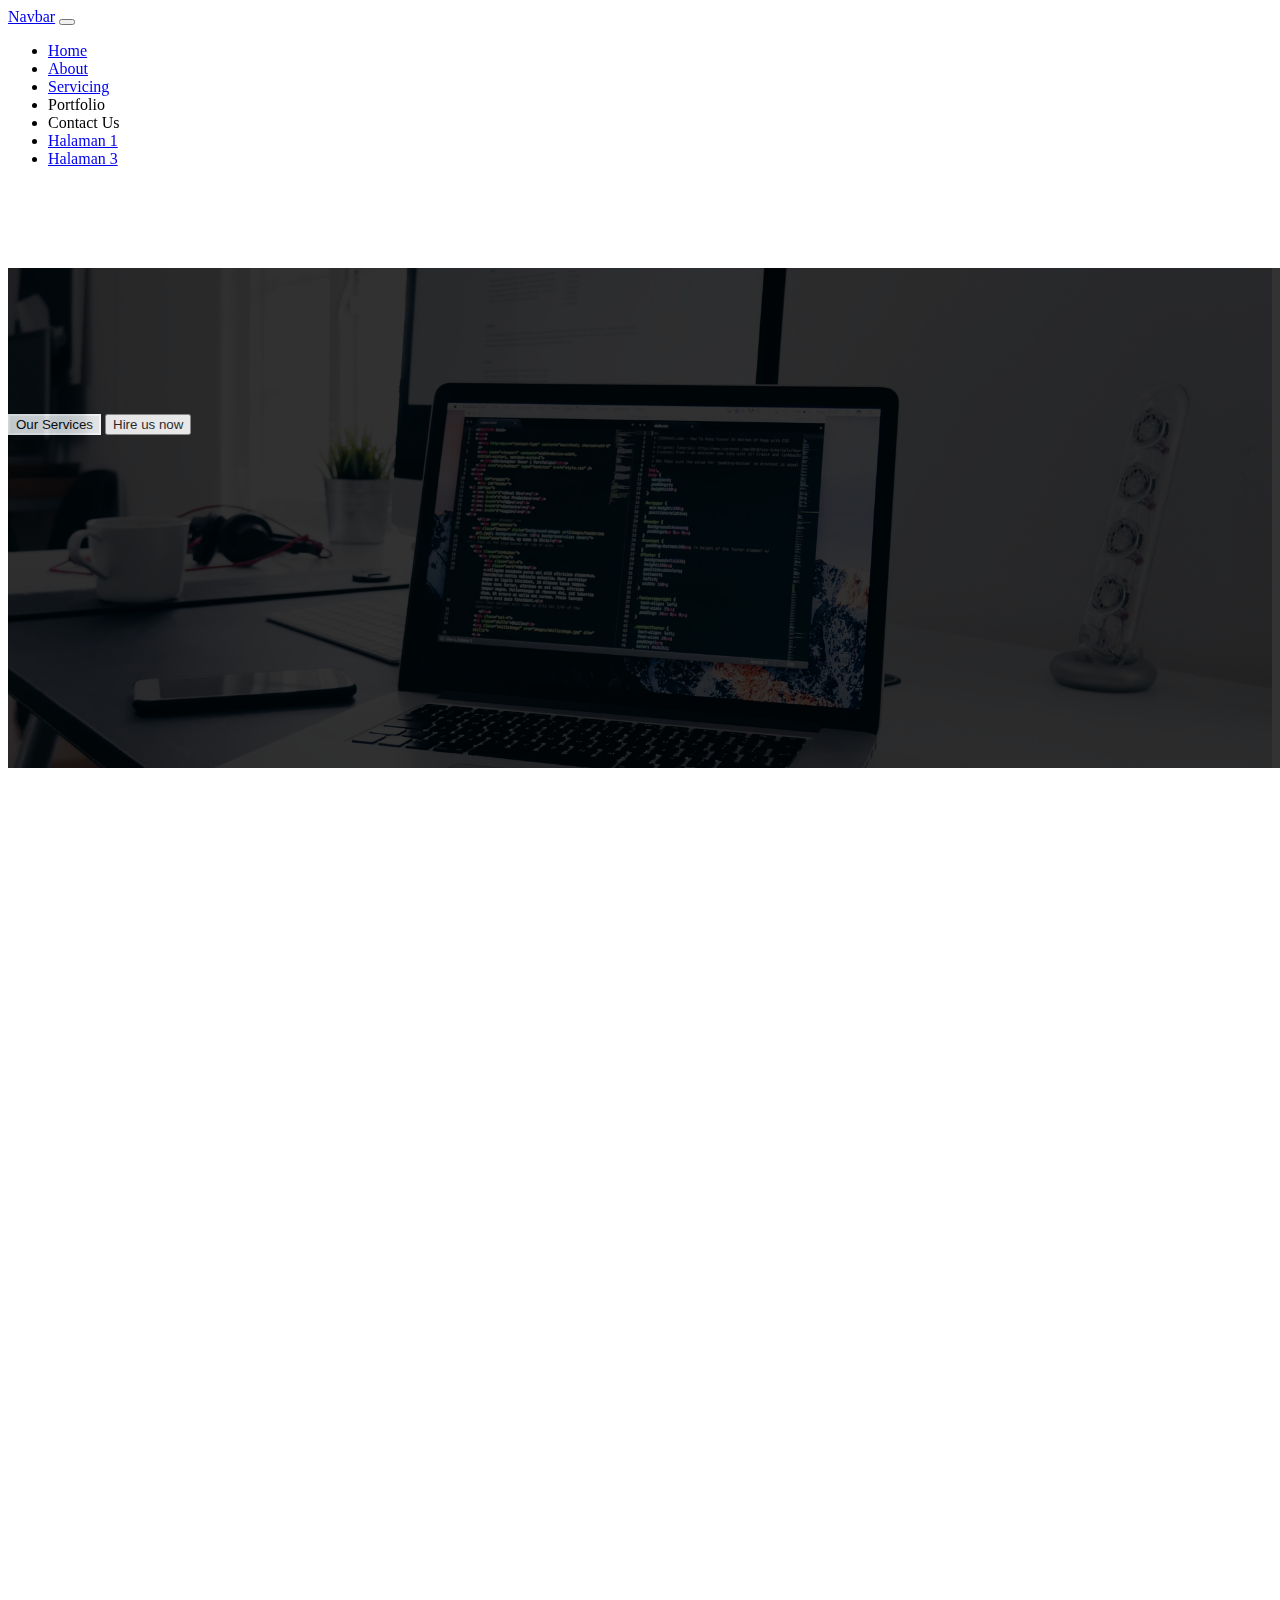
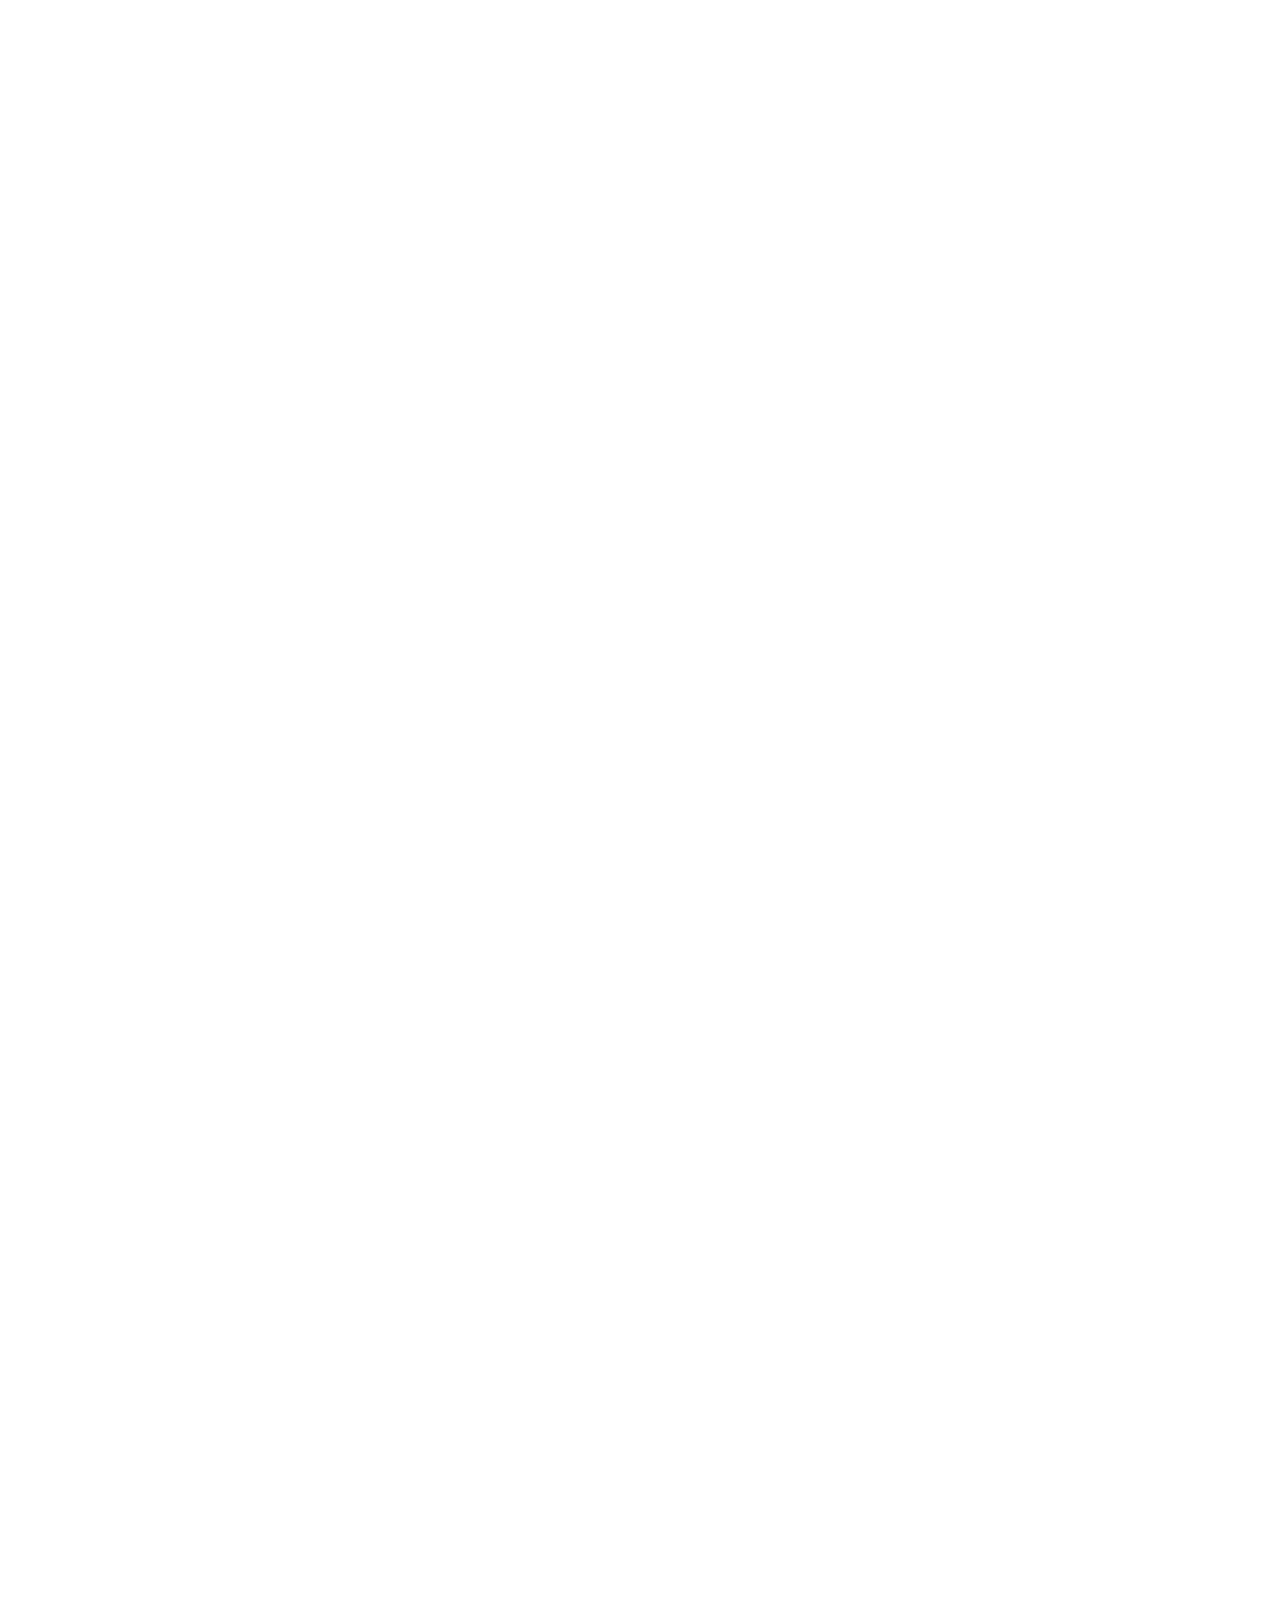
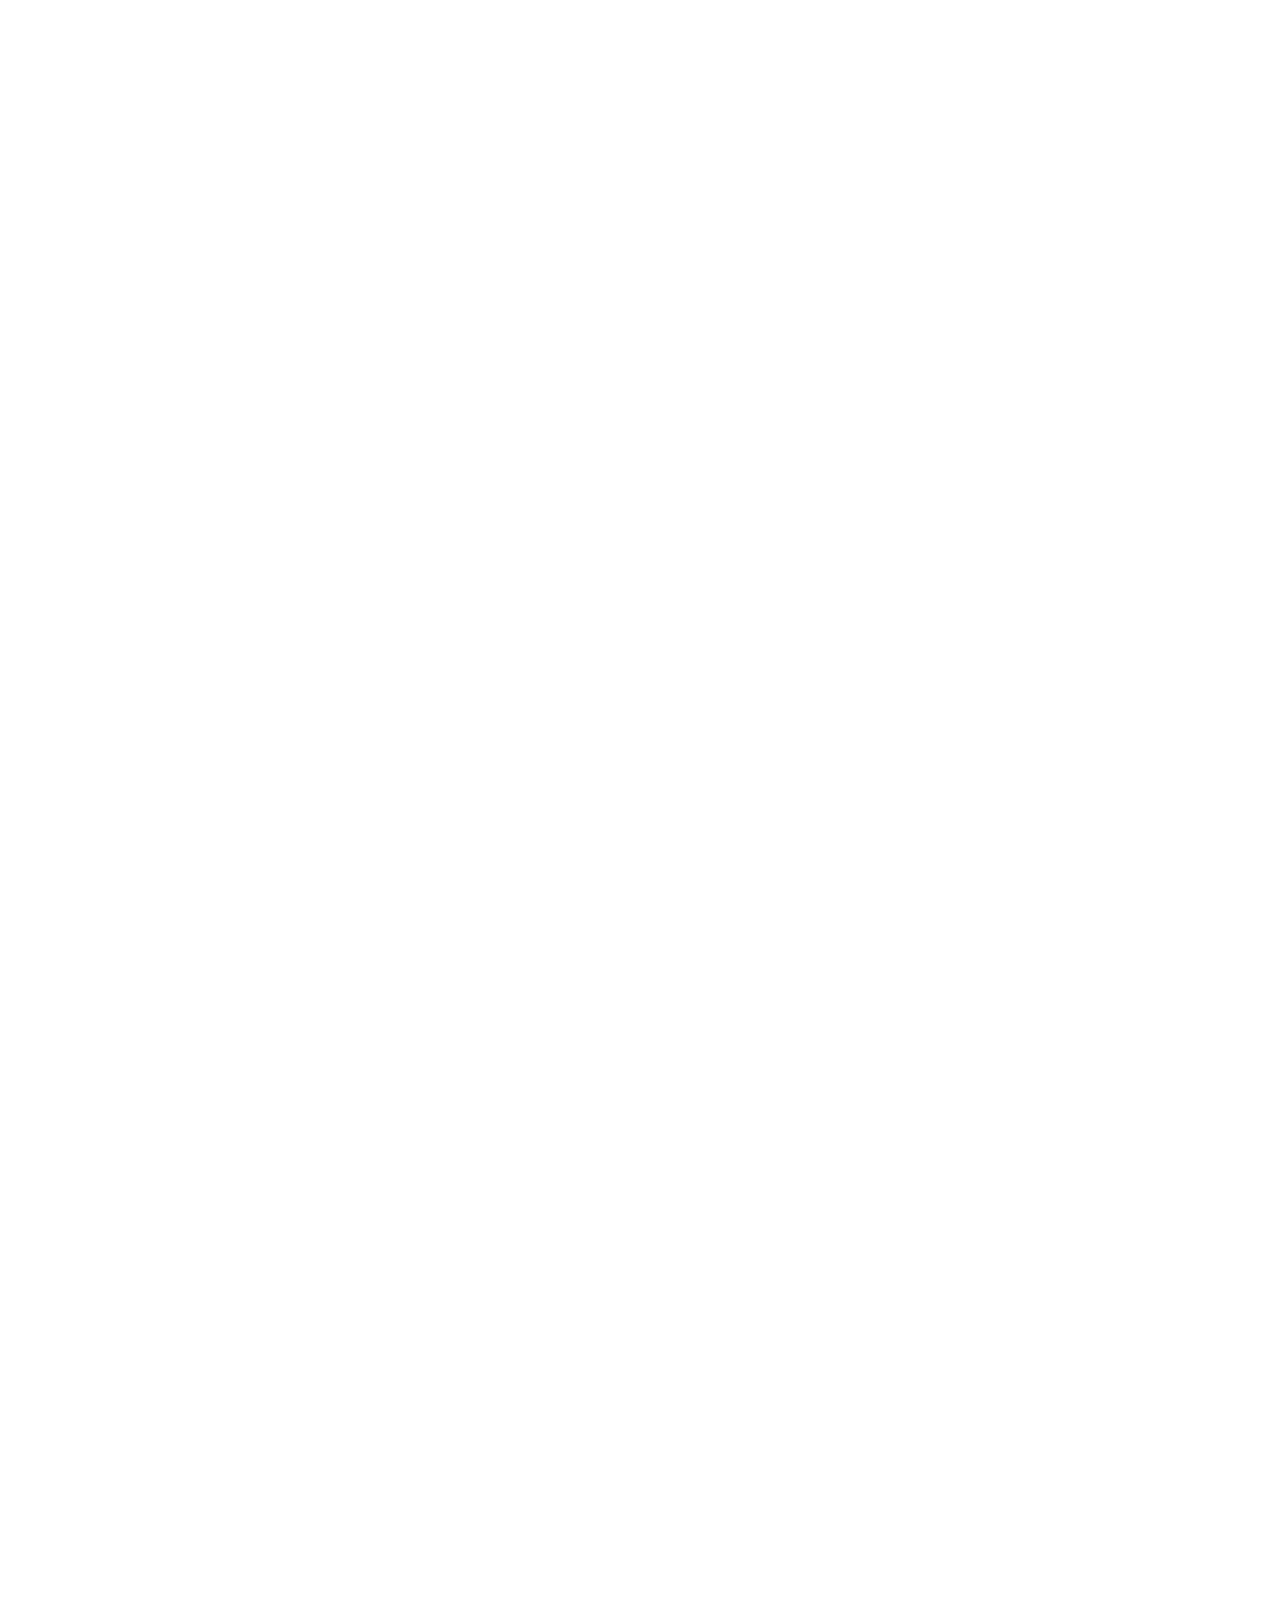
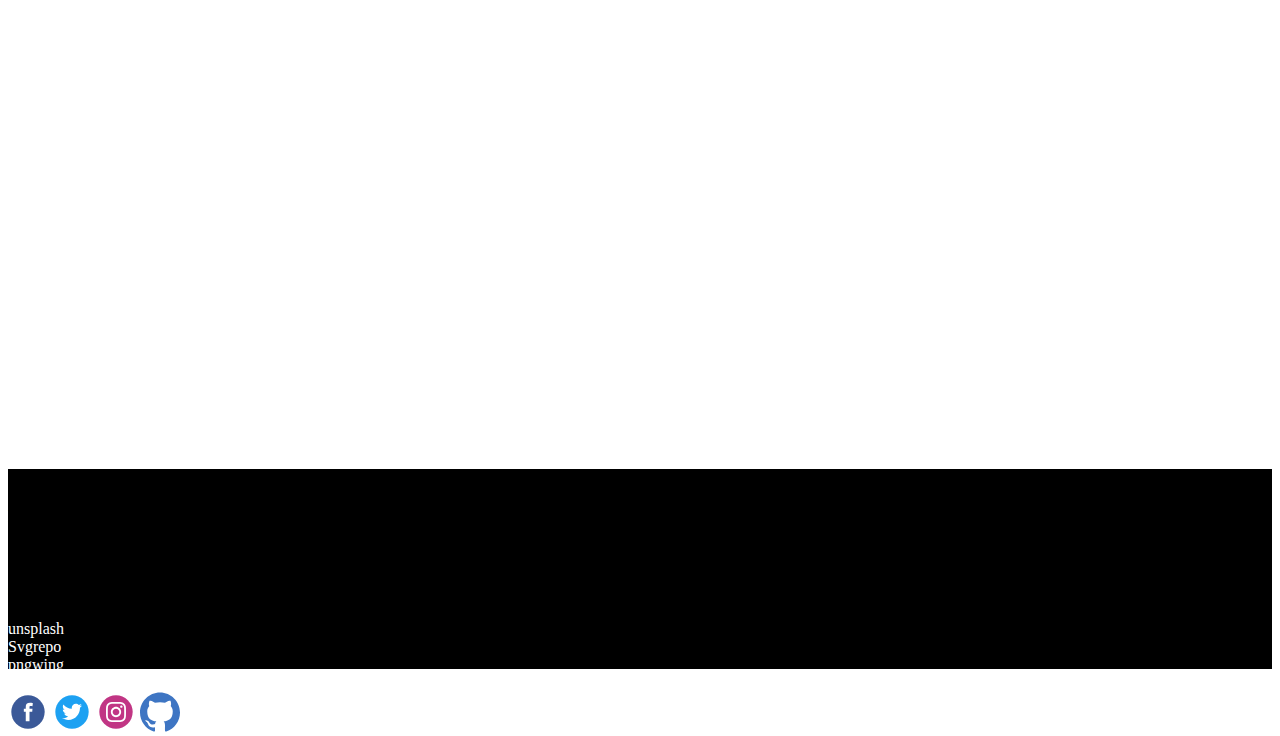
==== commit 5c06e256: "menambahkan portfolio 3 dan melakukan sedikit perubahan pada portfolio2" ====
--- a/portfolio 2/index.html
+++ b/portfolio 2/index.html
@@ -34,6 +34,9 @@
             </li>
             <li class="nav-item">
               <a class="nav-link active" href="../index.html">Halaman 1</a>
+            </li>
+            <li class="nav-item">
+              <a class="nav-link active" href="../portfolio 3/index.html">Halaman 3</a>
             </li>
           </ul>
         </div>
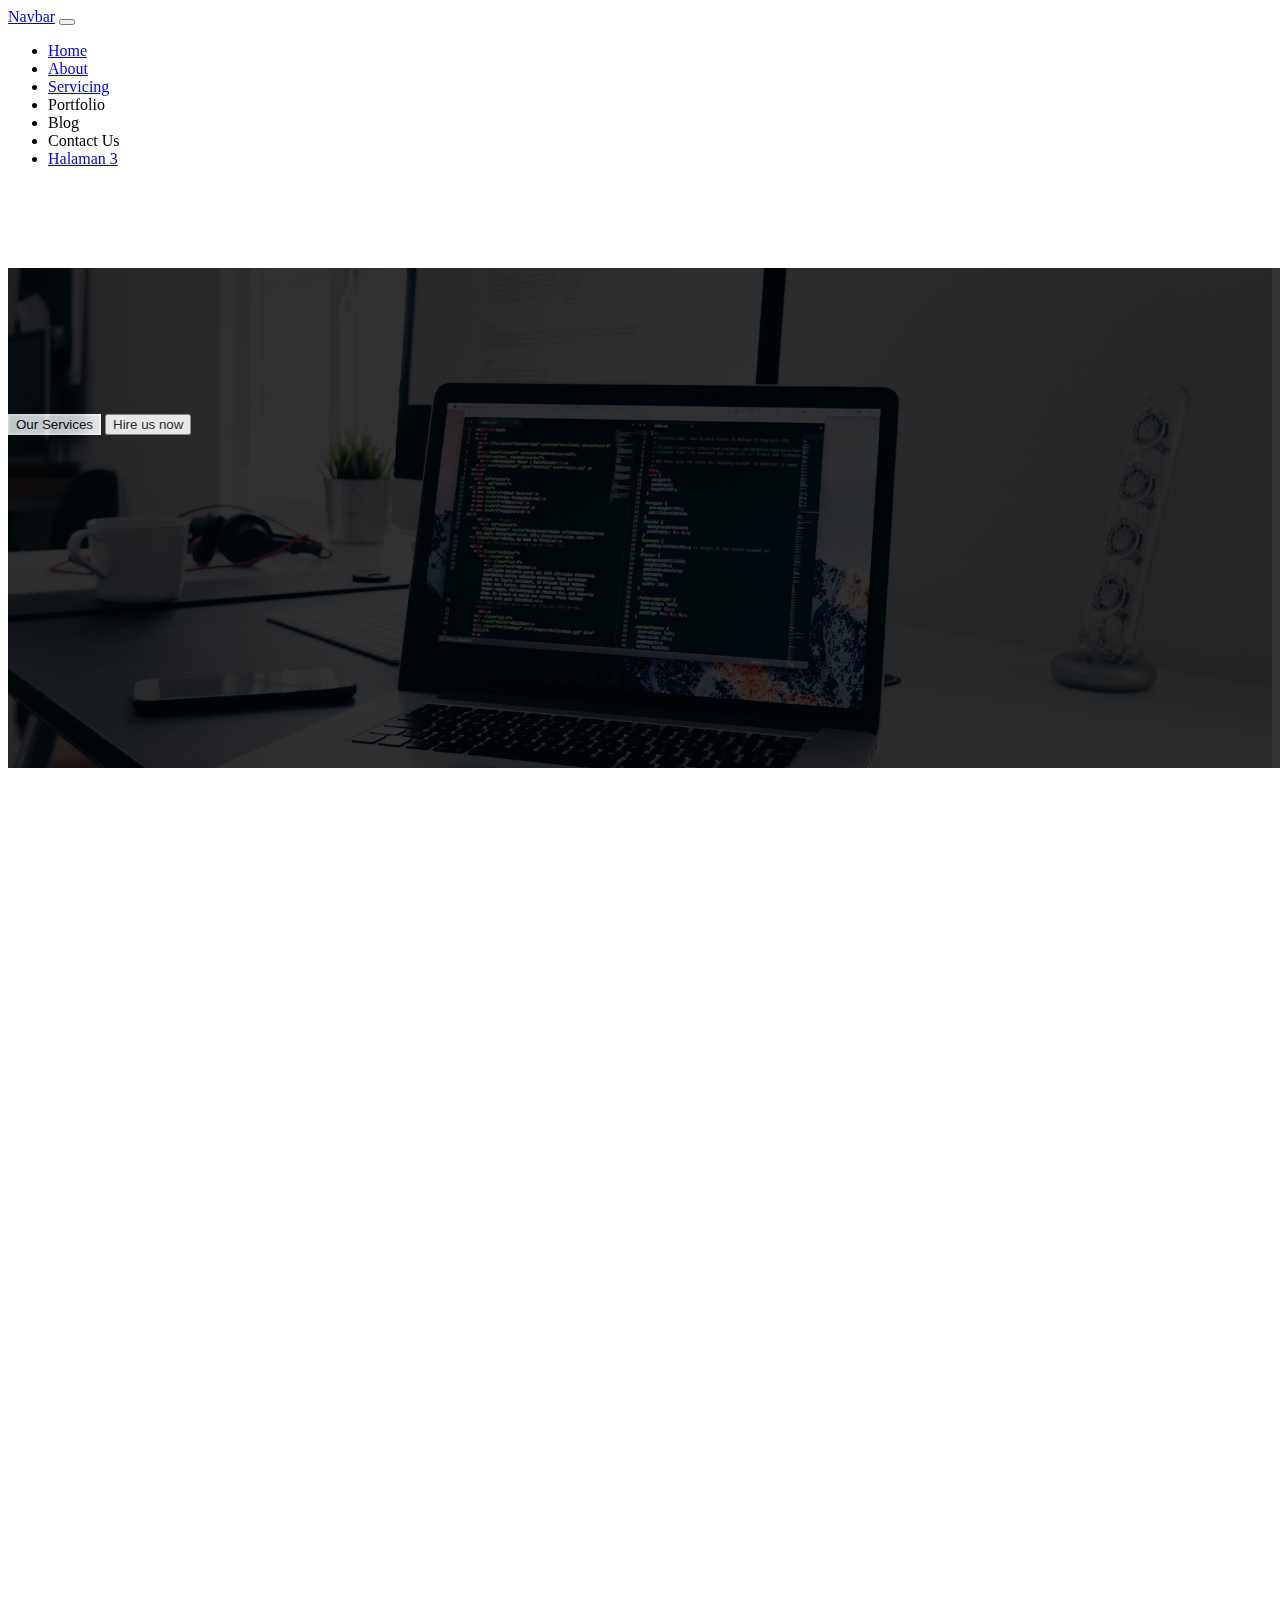
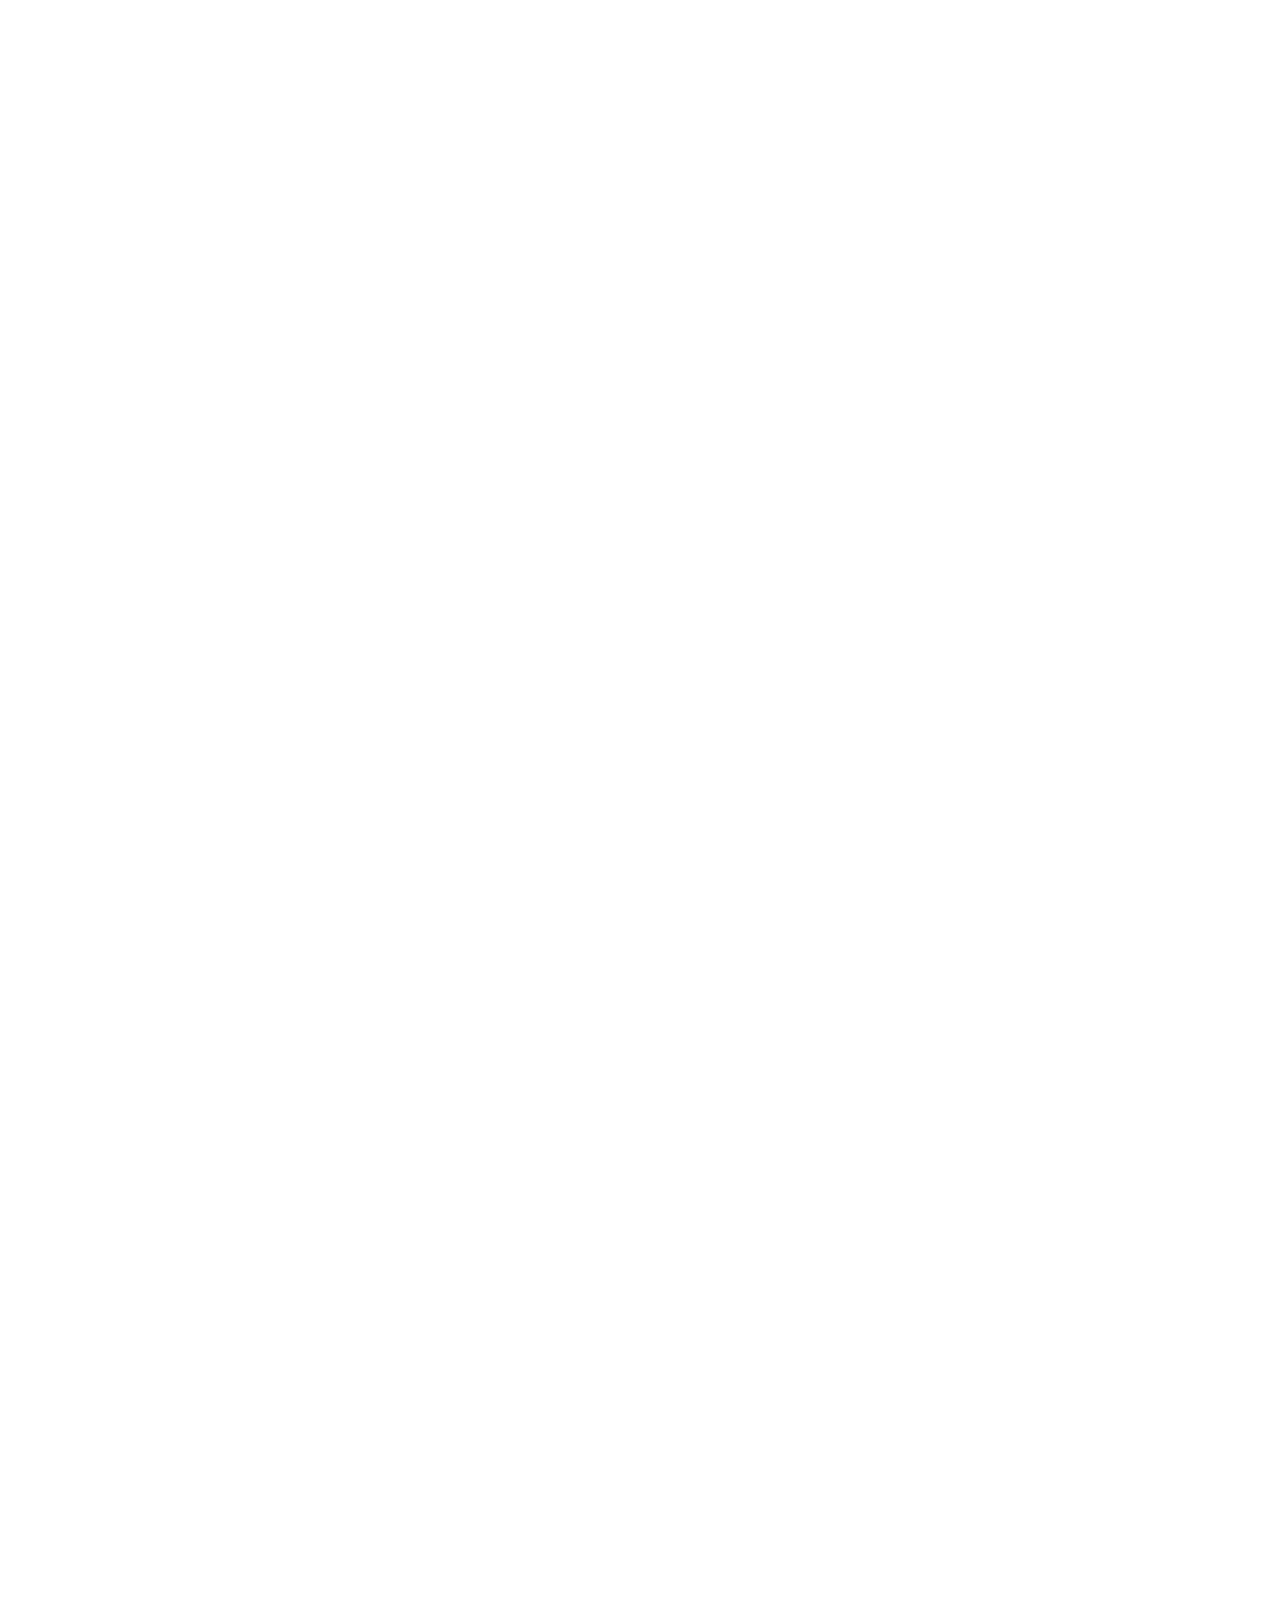
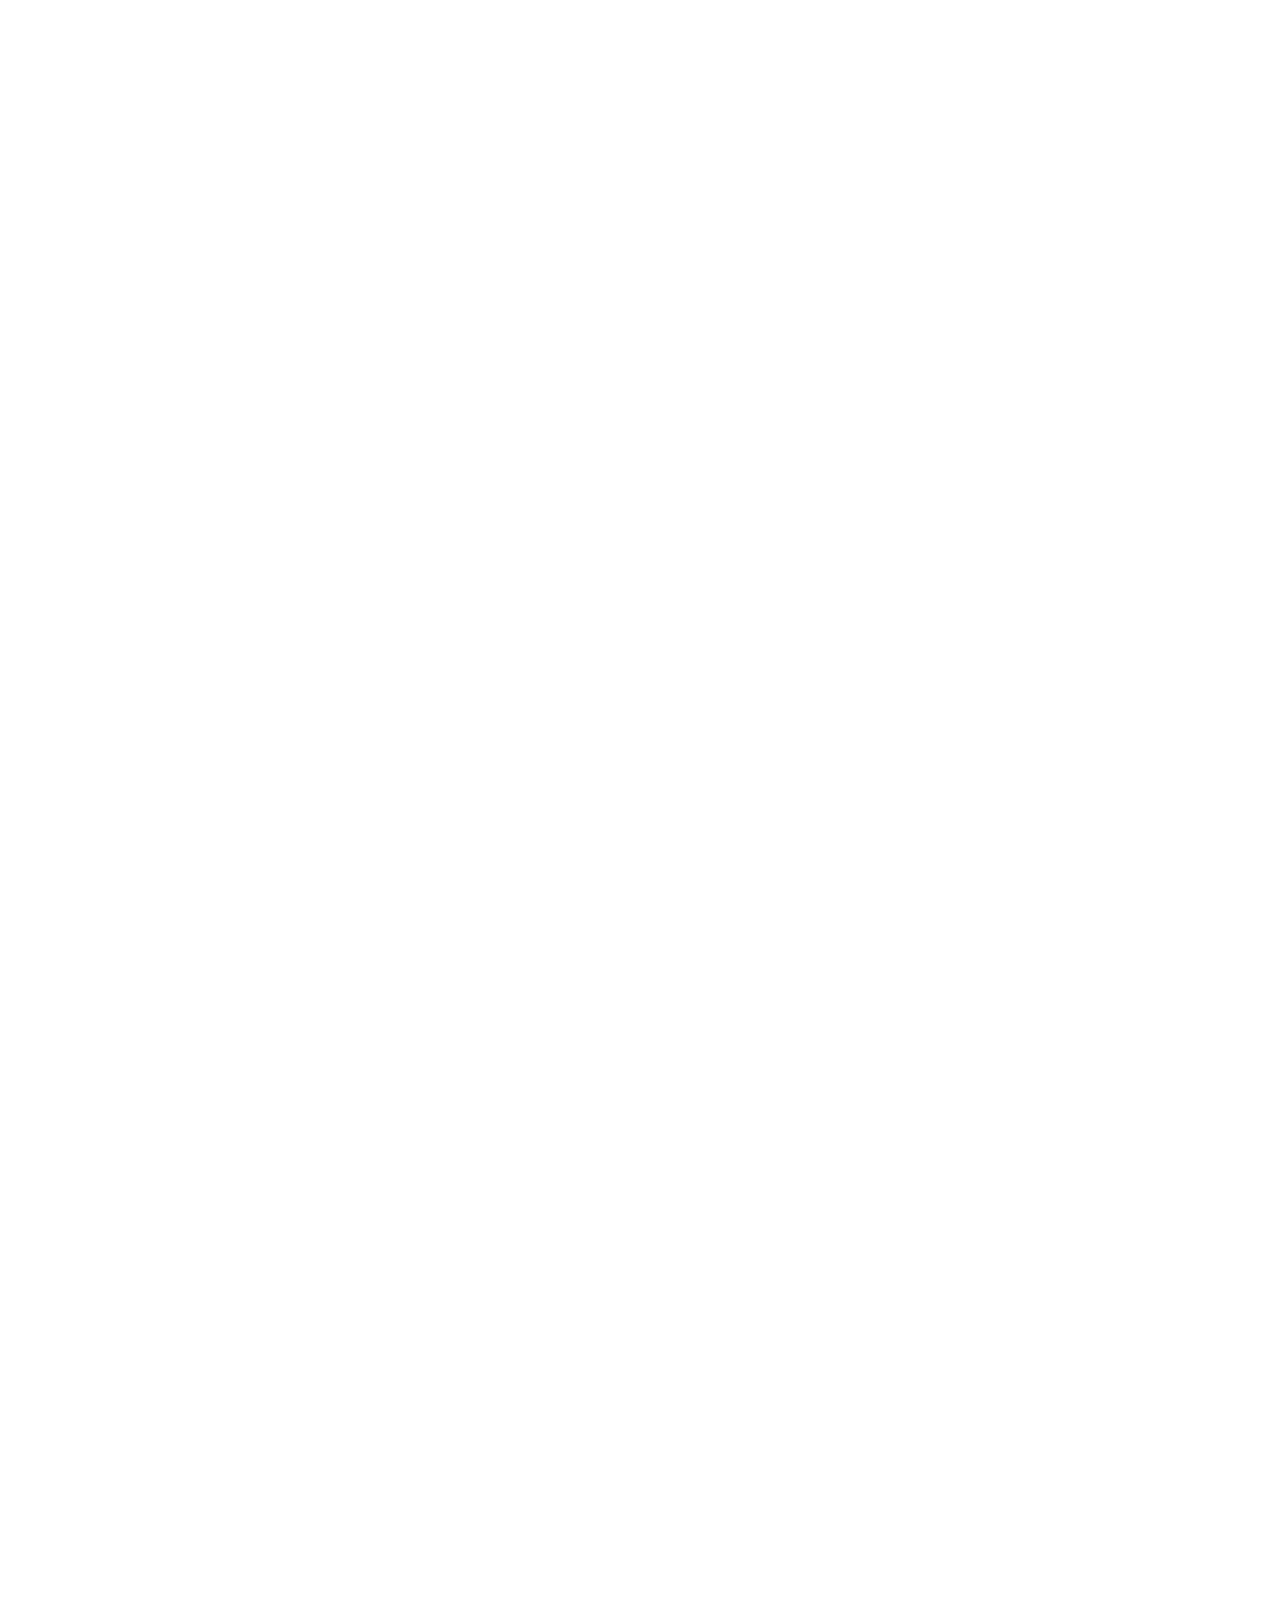
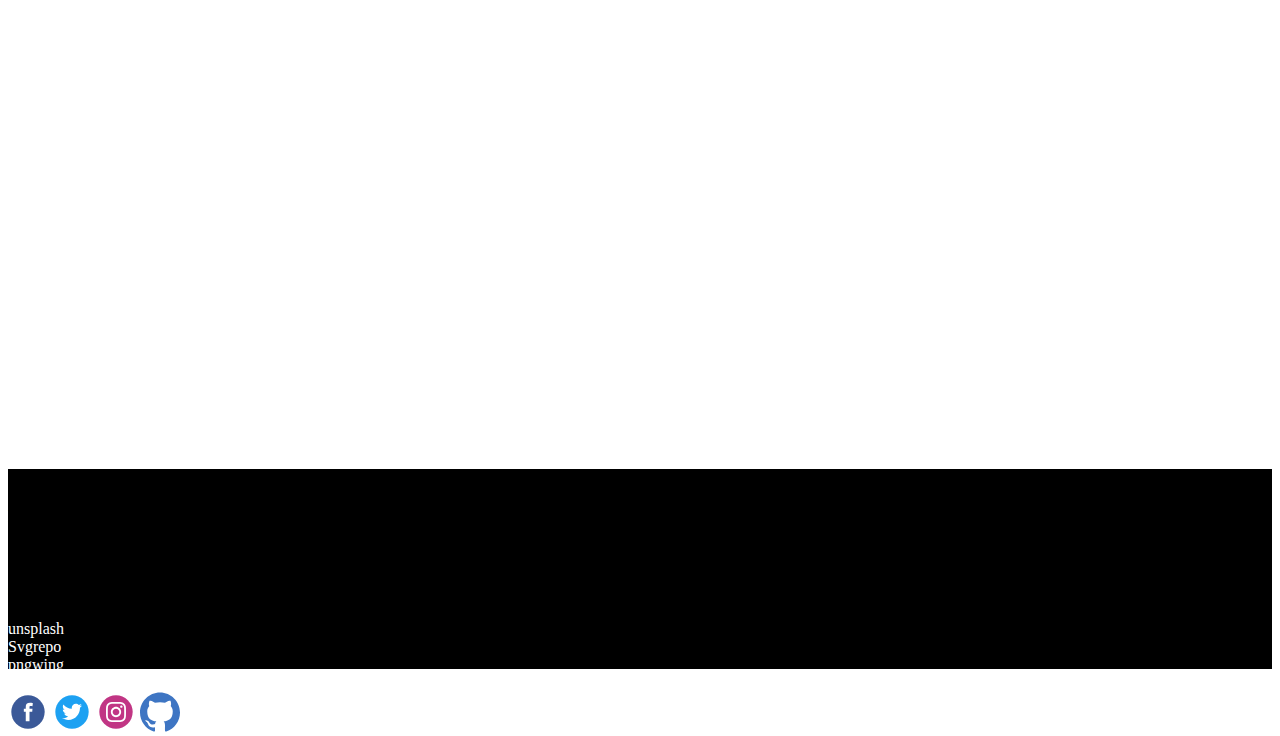
==== commit a7829879: "melakukan beberapa perbaikan dan menambahkan portfolio 3 terbaru" ====
--- a/portfolio 2/index.html
+++ b/portfolio 2/index.html
@@ -30,10 +30,10 @@
               <a class="nav-link active">Portfolio</a>
             </li>
             <li class="nav-item">
+              <a class="nav-link active">Blog</a>
+            </li>
+            <li class="nav-item">
               <a class="nav-link active">Contact Us</a>
-            </li>
-            <li class="nav-item">
-              <a class="nav-link active" href="../index.html">Halaman 1</a>
             </li>
             <li class="nav-item">
               <a class="nav-link active" href="../portfolio 3/index.html">Halaman 3</a>
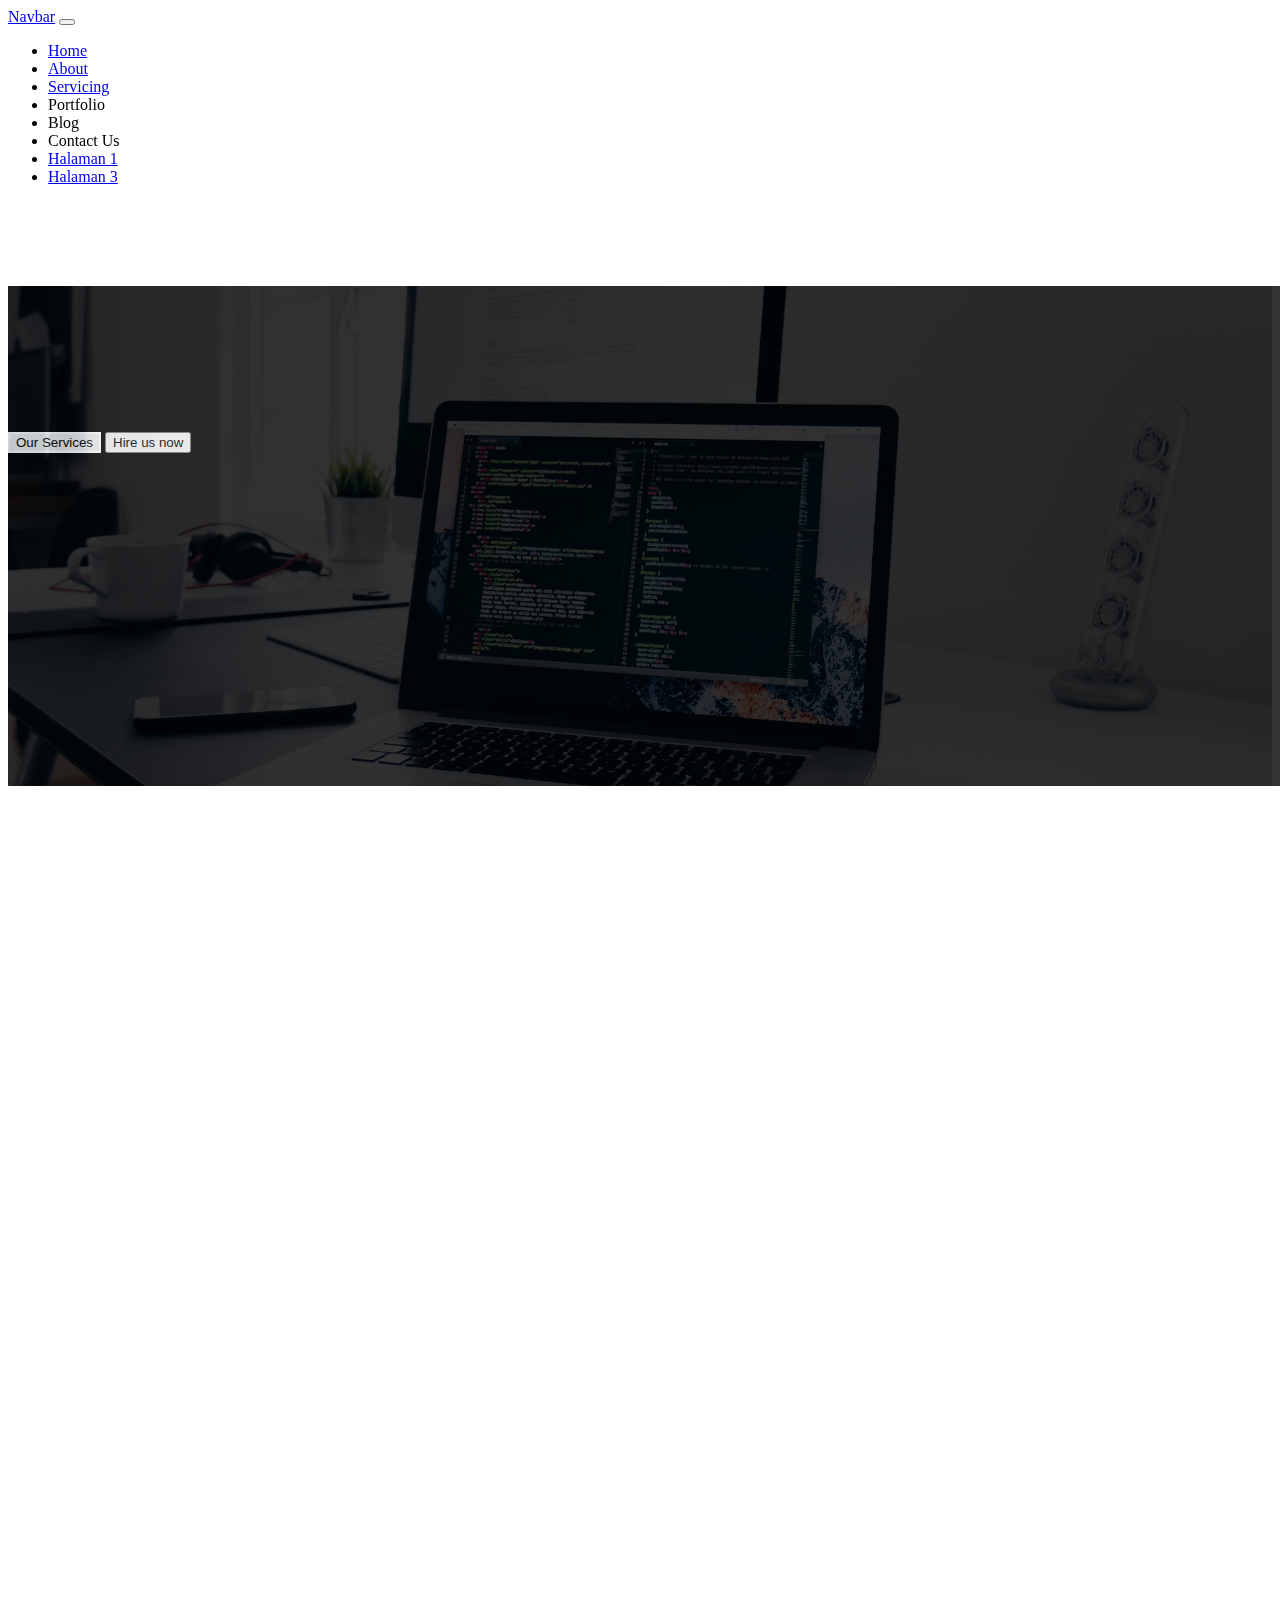
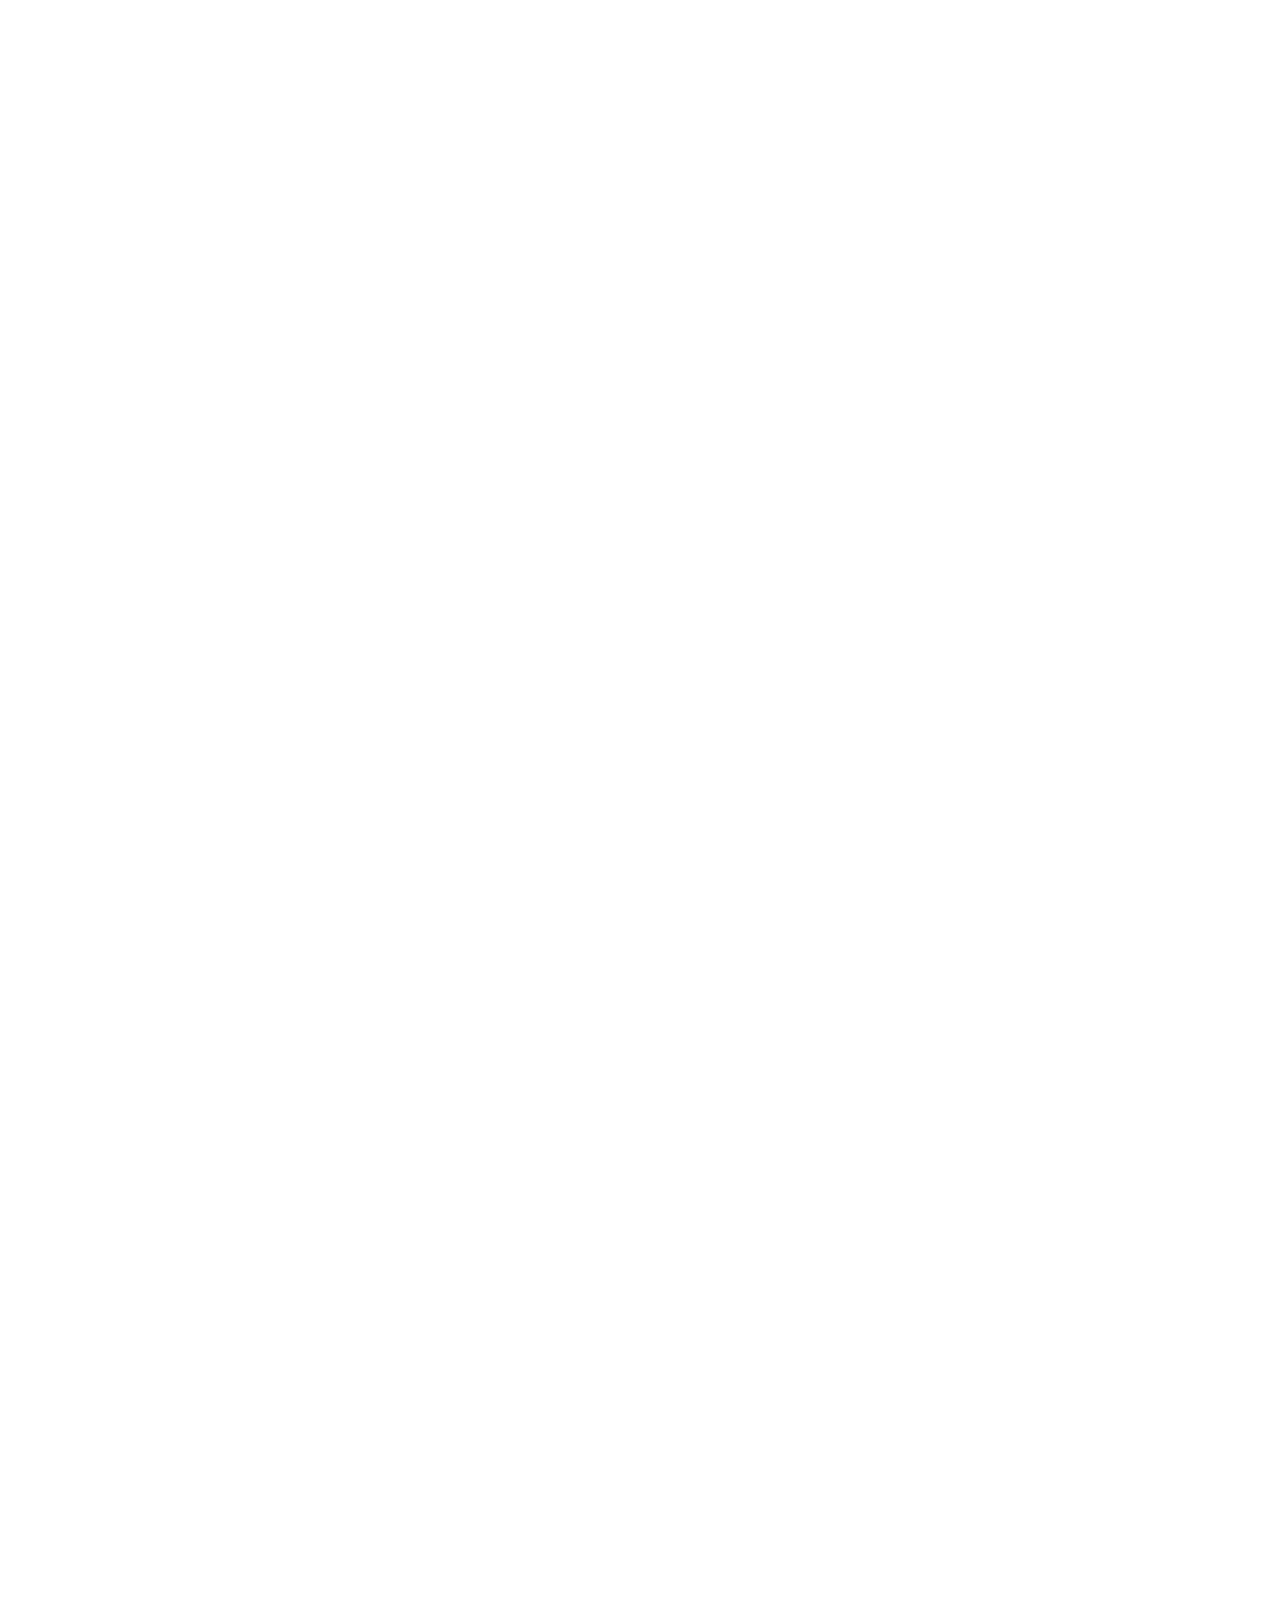
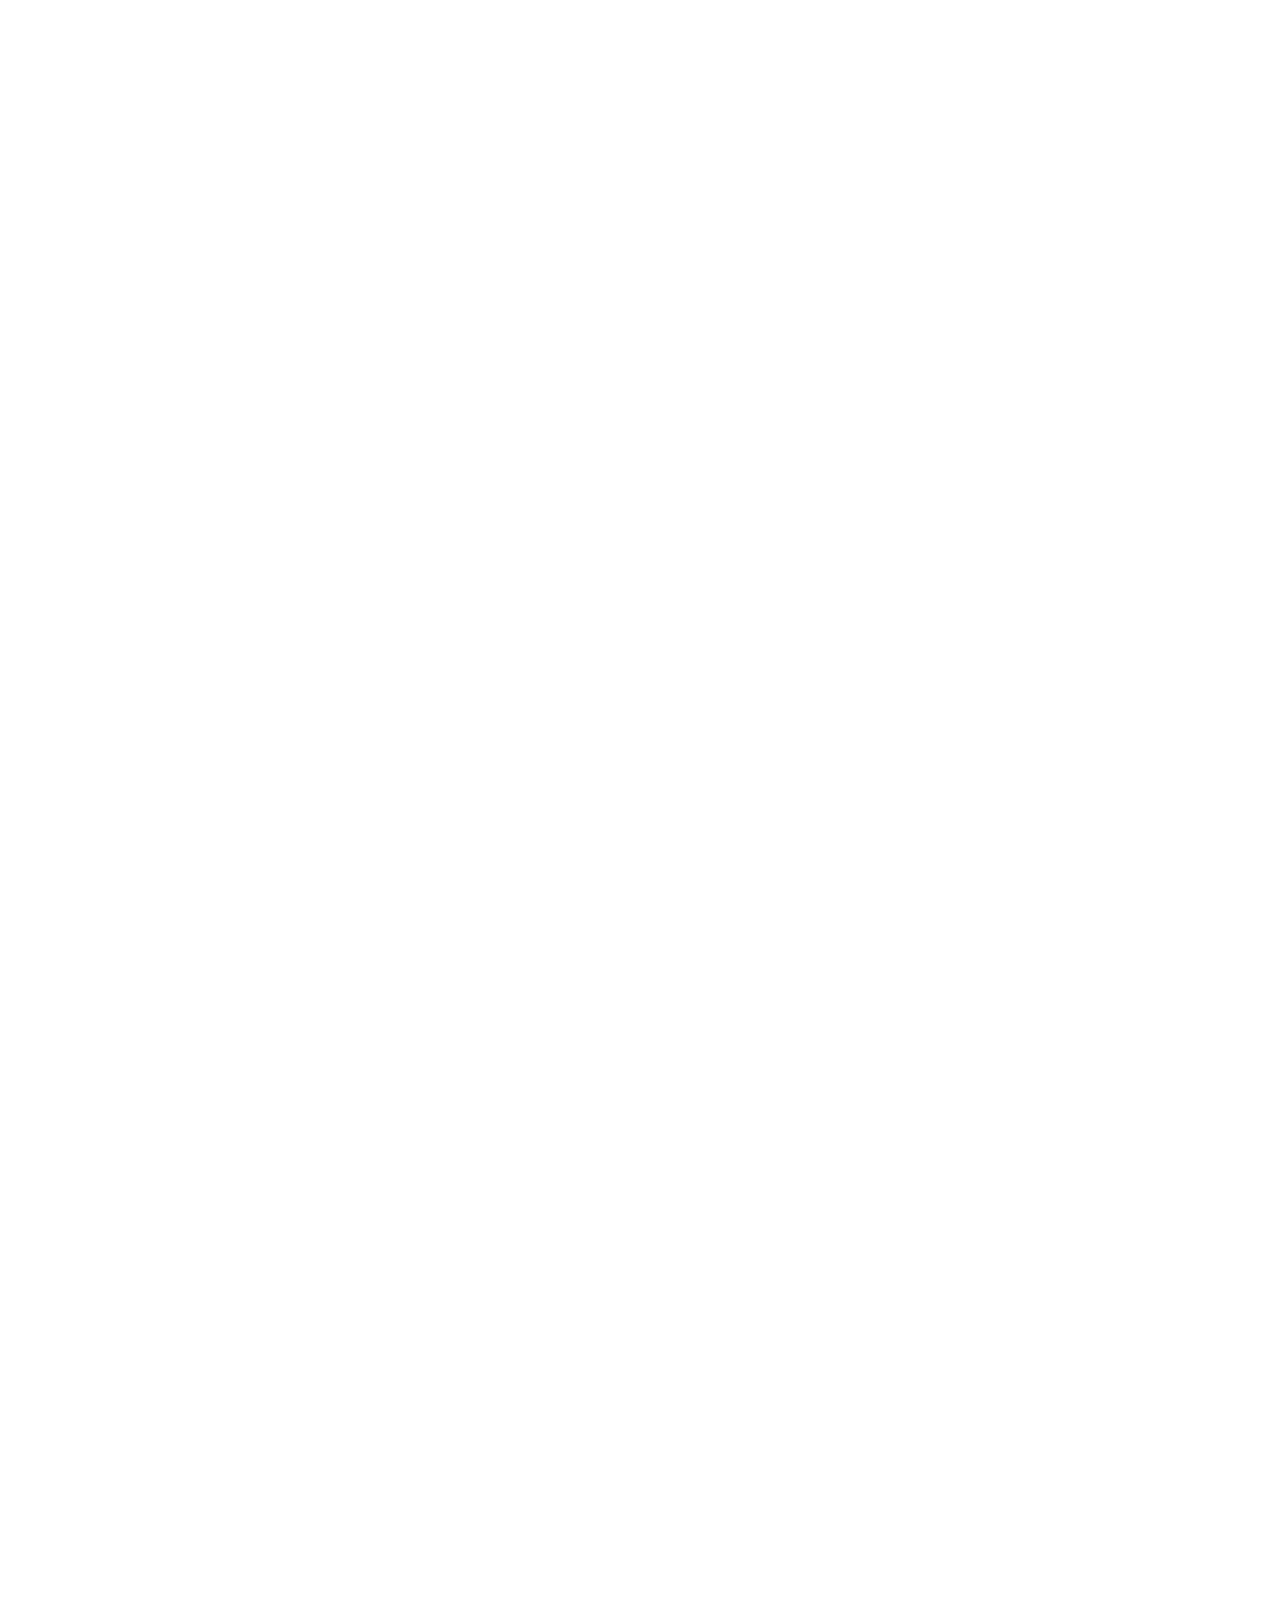
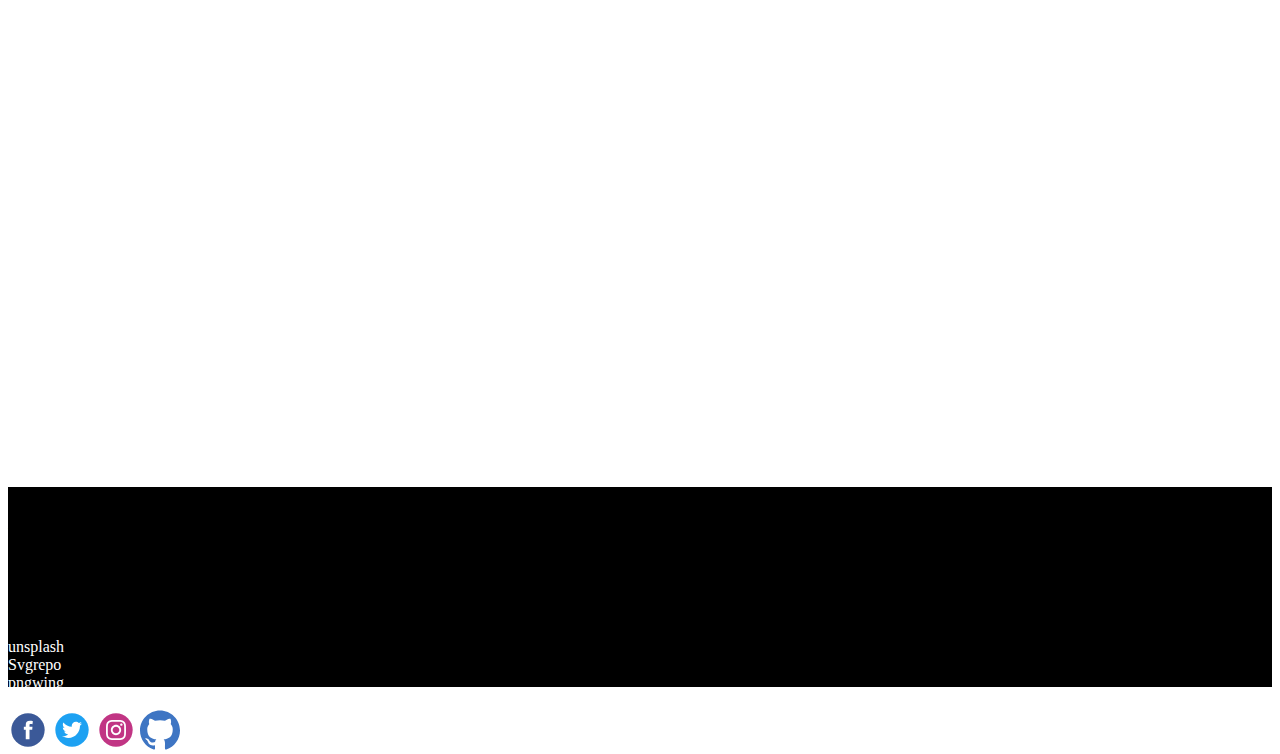
==== commit 58615865: "menambahkan portfolio 4" ====
--- a/portfolio 2/index.html
+++ b/portfolio 2/index.html
@@ -34,6 +34,9 @@
             </li>
             <li class="nav-item">
               <a class="nav-link active">Contact Us</a>
+            </li>
+            <li class="nav-item">
+              <a class="nav-link active" href="../index.html">Halaman 1</a>
             </li>
             <li class="nav-item">
               <a class="nav-link active" href="../portfolio 3/index.html">Halaman 3</a>
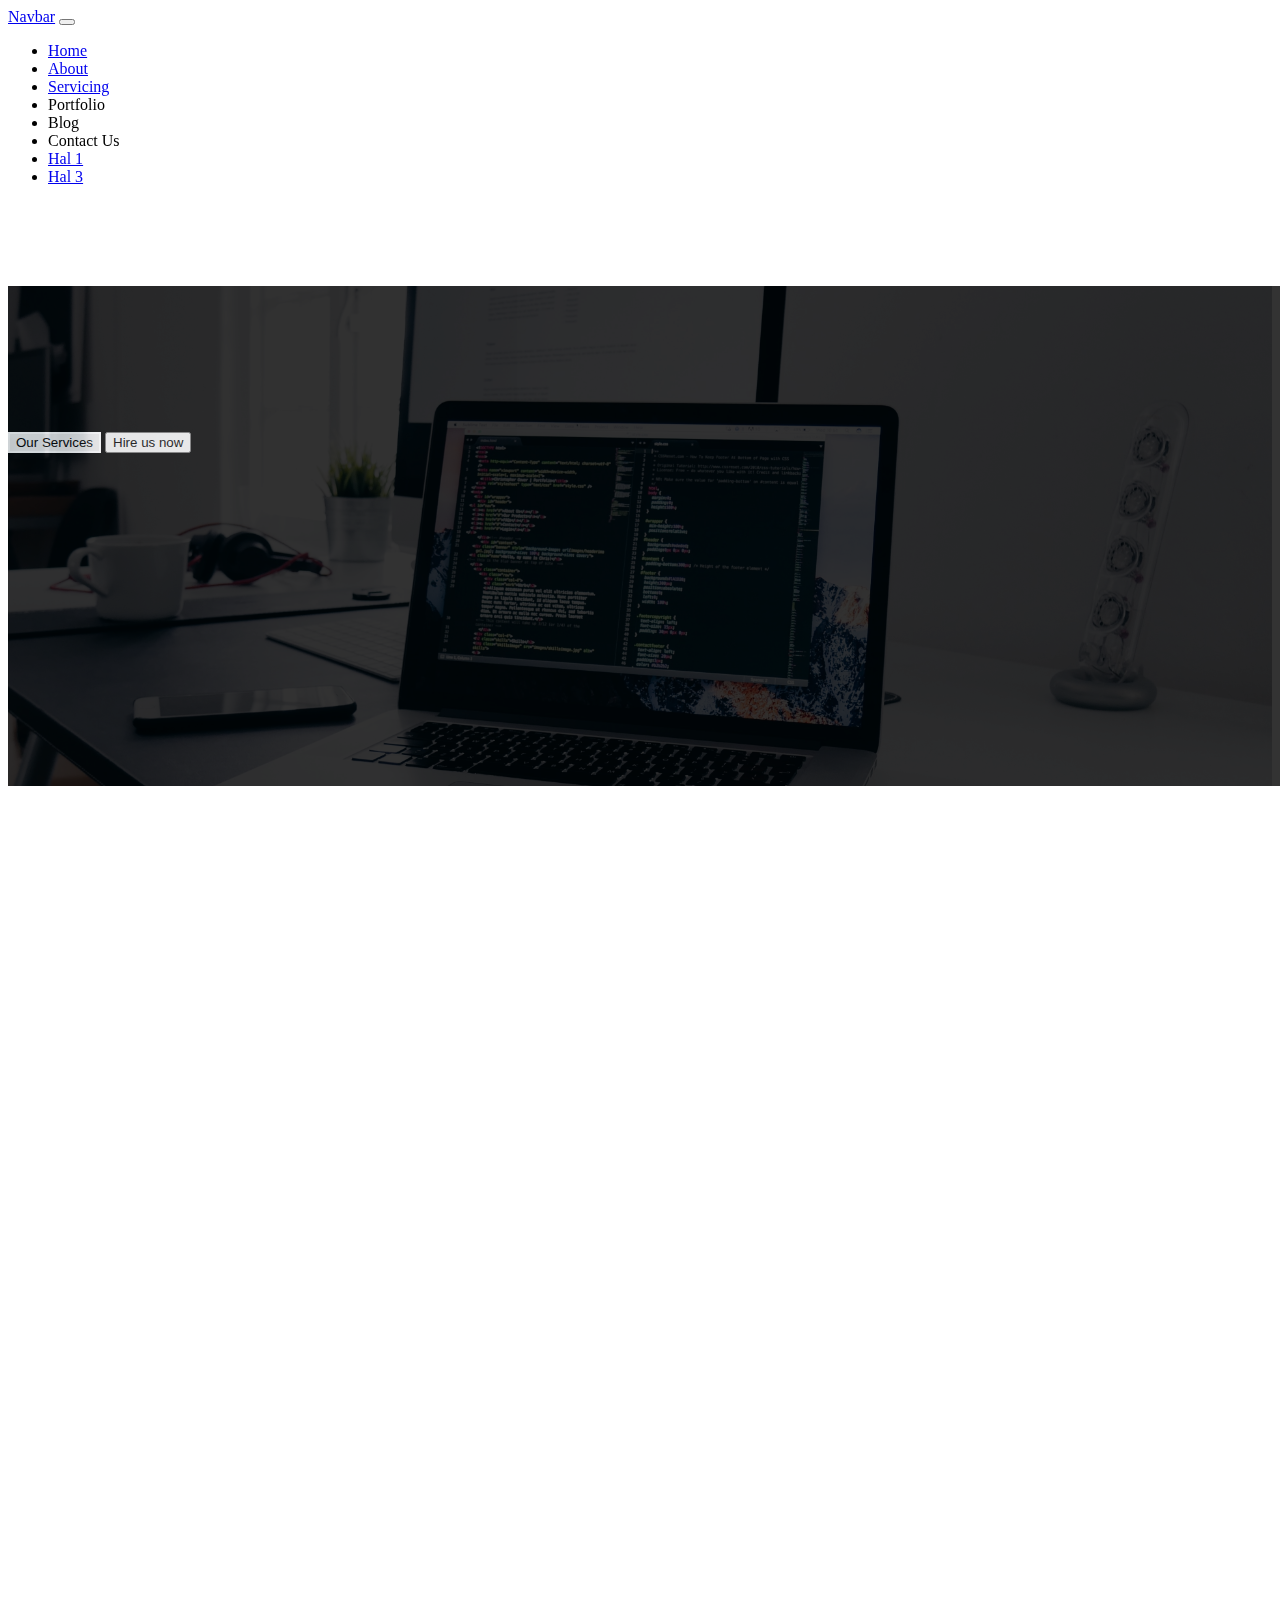
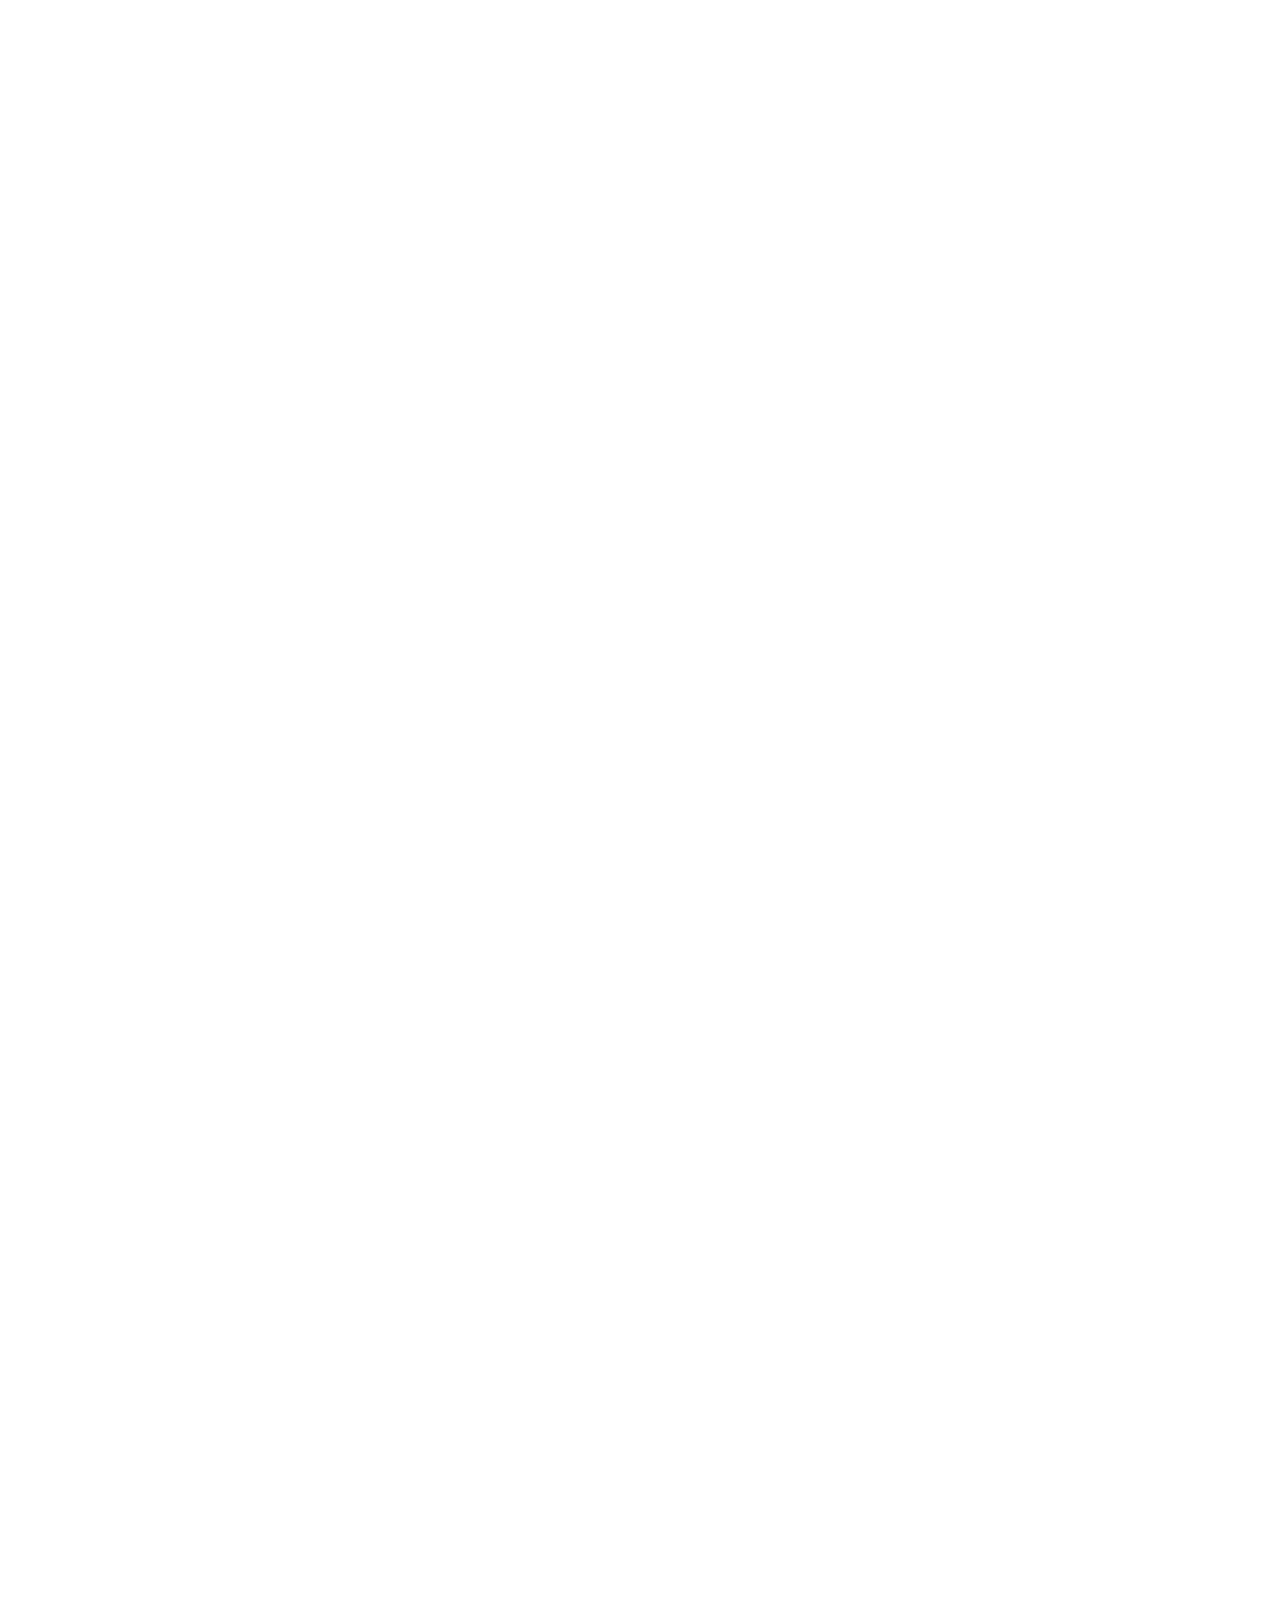
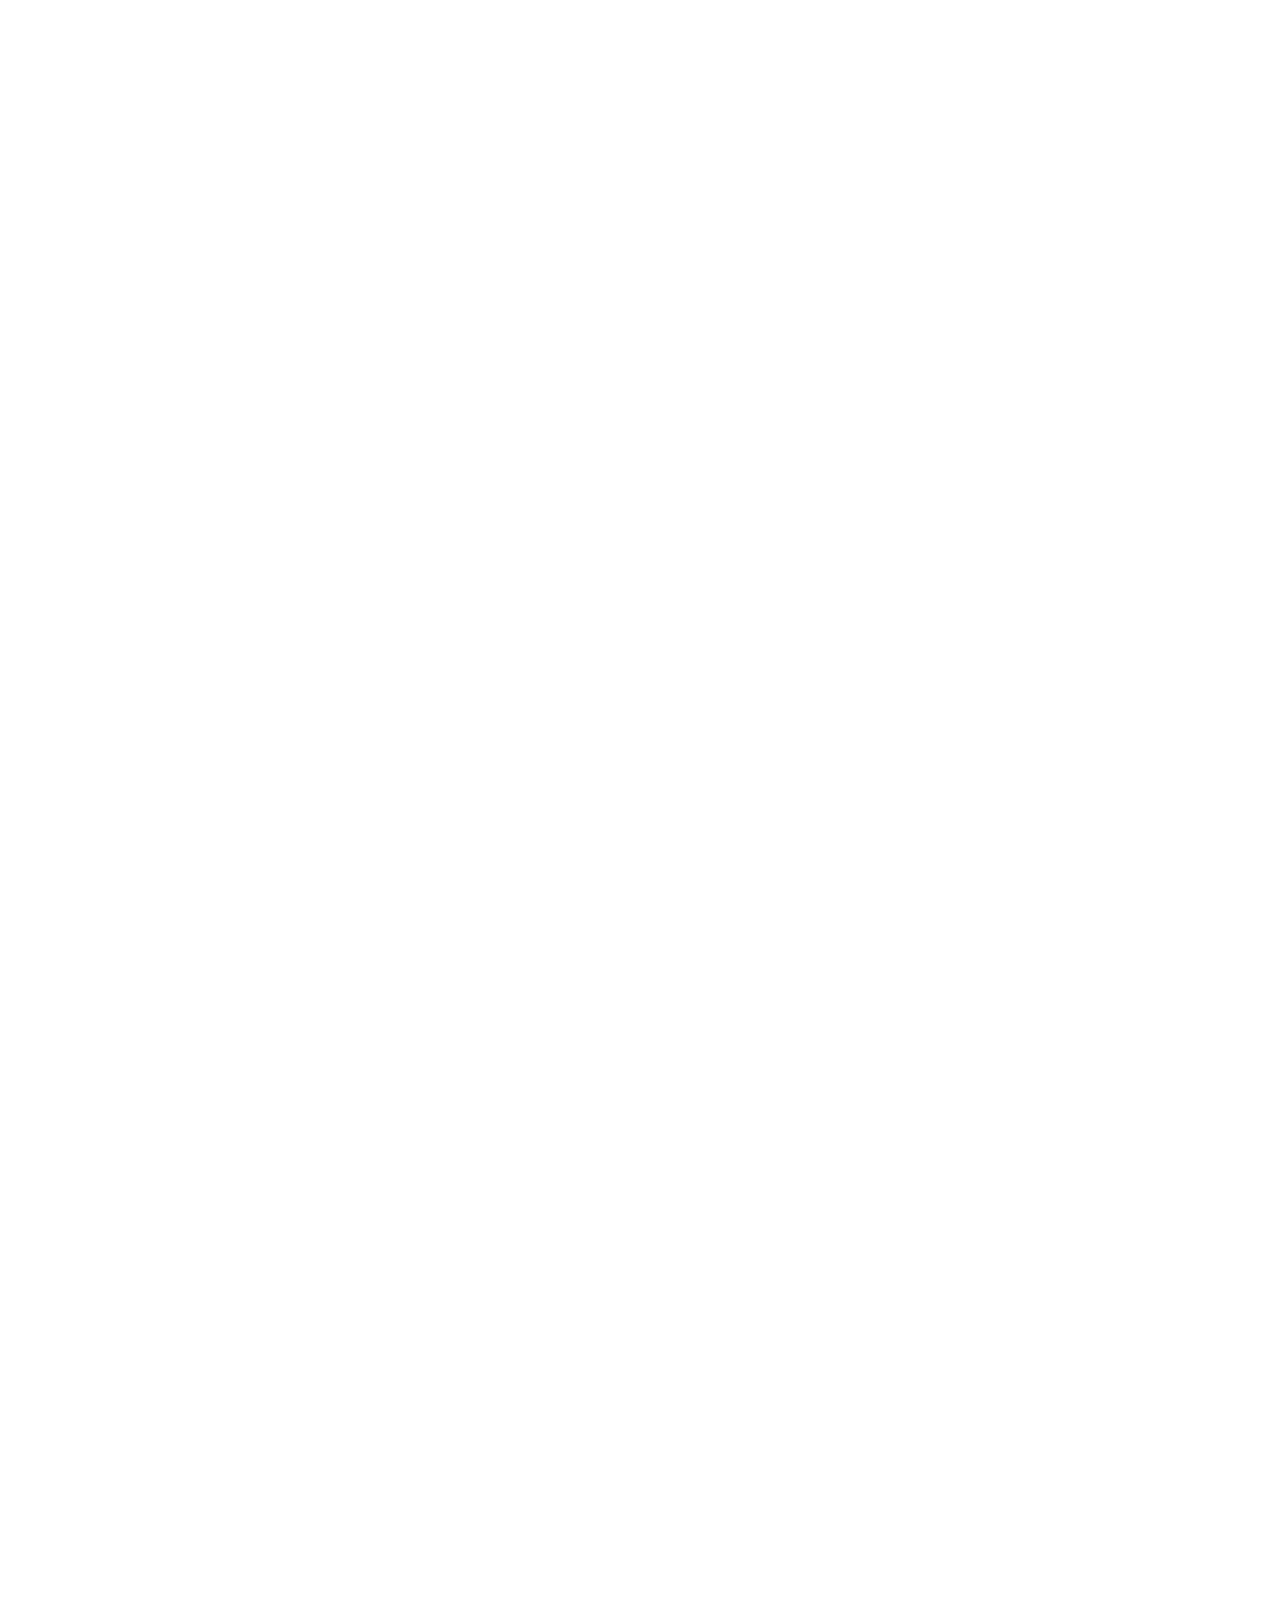
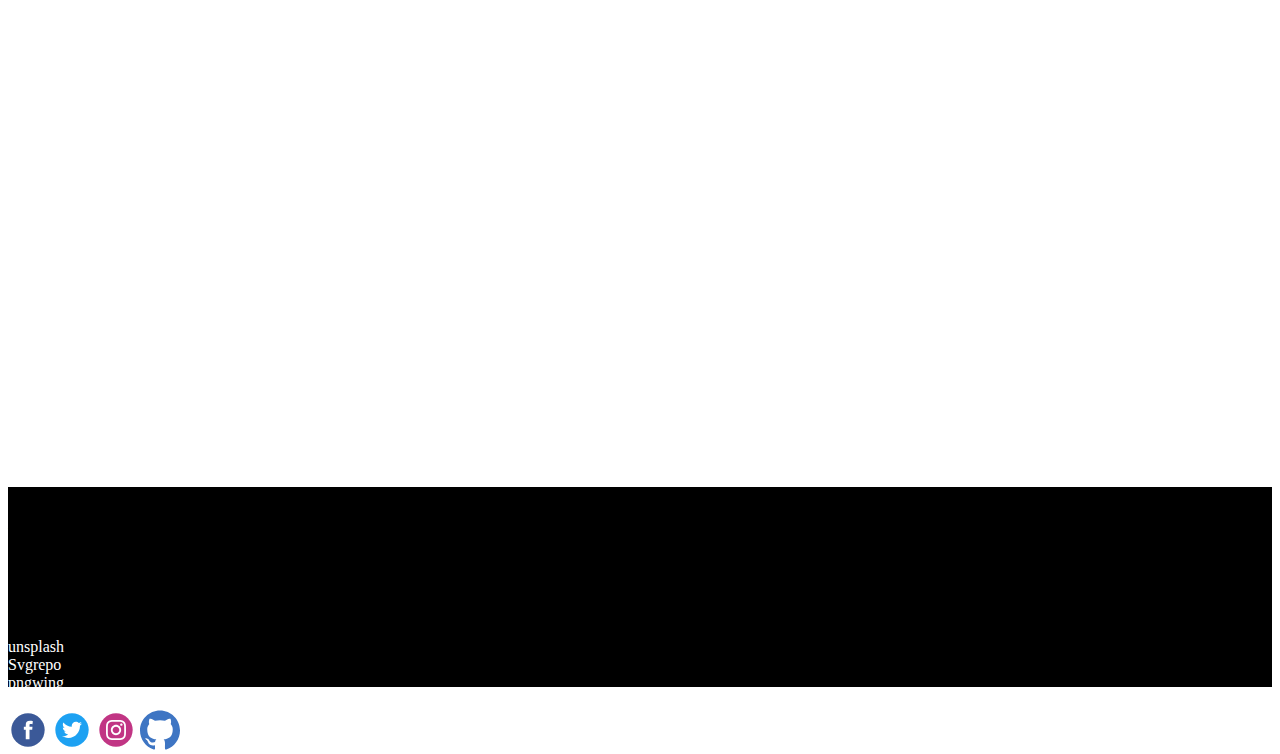
==== commit e259f89b: "memperbaiki lagi kesalahan yang terjadi" ====
--- a/portfolio 2/index.html
+++ b/portfolio 2/index.html
@@ -36,10 +36,10 @@
               <a class="nav-link active">Contact Us</a>
             </li>
             <li class="nav-item">
-              <a class="nav-link active" href="../index.html">Halaman 1</a>
-            </li>
-            <li class="nav-item">
-              <a class="nav-link active" href="../portfolio 3/index.html">Halaman 3</a>
+              <a class="nav-link active" href="../index.html">Hal 1</a>
+            </li>
+            <li class="nav-item">
+              <a class="nav-link active" href="../portfolio 3/index.html">Hal 3</a>
             </li>
           </ul>
         </div>
